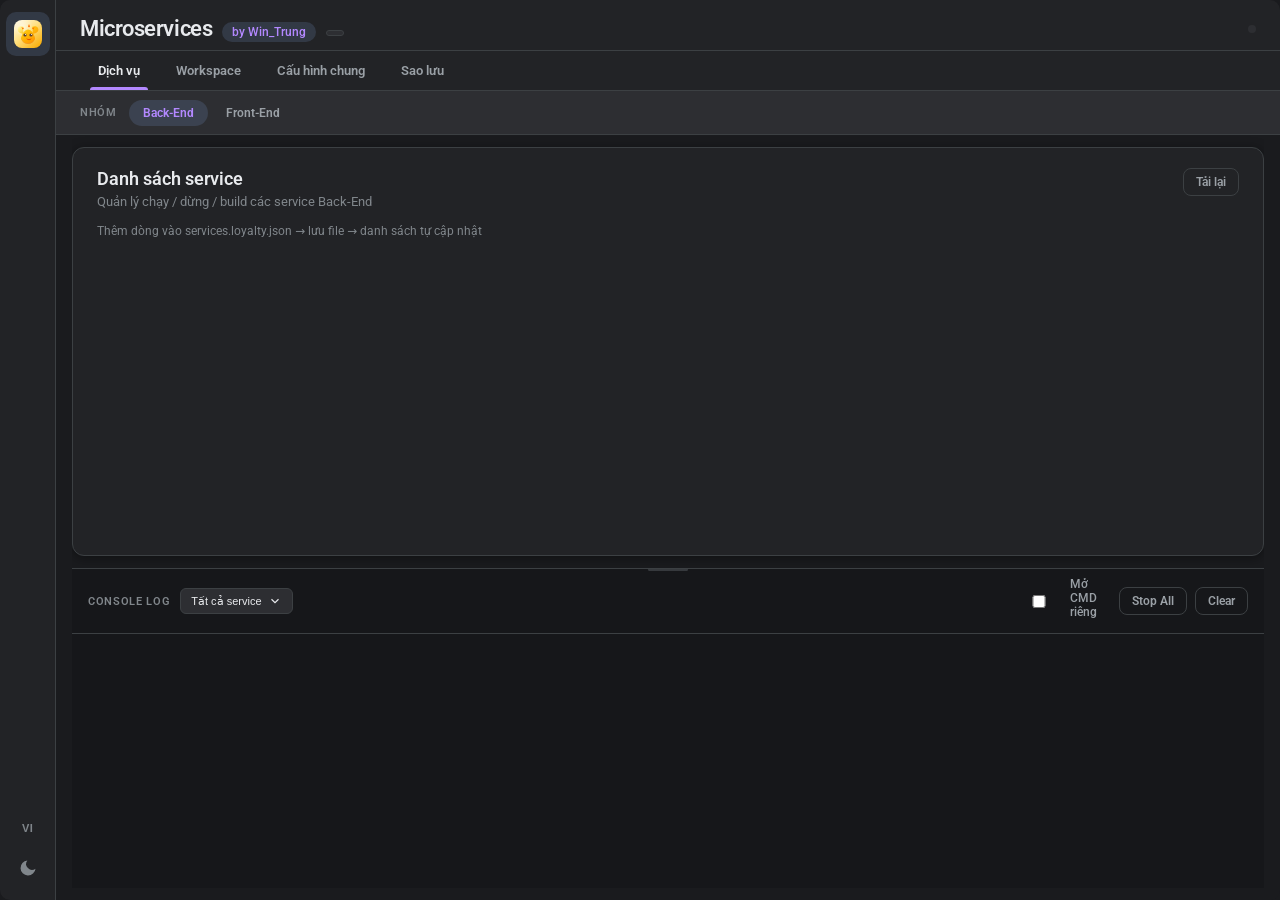
==== DLLRunTool/wwwroot/index.html @ 6634dbf7 "Apply config to source appsettings.json and env.js directly. Stop splitting connection strings into " ====
<!DOCTYPE html>
<html lang="vi">
<head>
  <meta charset="UTF-8" />
  <meta name="viewport" content="width=device-width, initial-scale=1.0" />
  <title>Win_Trung - Microservices Control Panel</title>
  <link rel="preconnect" href="https://fonts.googleapis.com" />
  <link rel="preconnect" href="https://fonts.gstatic.com" crossorigin />
  <link href="https://fonts.googleapis.com/css2?family=Google+Sans:wght@400;500;600&family=Roboto:wght@400;500&display=swap" rel="stylesheet" />
  <link rel="icon" href="assets/dragon-mark.svg" type="image/svg+xml" />
  <link rel="stylesheet" href="css/app.css" />
</head>
<body data-theme="dark">
  <div class="app-shell">
    <aside class="icon-rail">
      <div class="rail-icon rail-brand active" data-i18n-title="rail.services" title="Services">
        <img class="rail-logo" src="assets/dragon-mark.svg" alt="" width="32" height="32" />
      </div>
      <div class="rail-spacer"></div>
      <button class="rail-icon lang-toggle" id="langToggle" type="button" data-i18n-title="rail.lang" title="Ngôn ngữ">
        <span class="lang-label">VI</span>
      </button>
      <button class="rail-icon" id="themeToggle" type="button" data-i18n-title="rail.theme" title="Dark / Light">
        <svg class="icon-sun" viewBox="0 0 24 24" fill="none" stroke="currentColor" stroke-width="2"><circle cx="12" cy="12" r="5"/><path d="M12 1v2M12 21v2M4.22 4.22l1.42 1.42M18.36 18.36l1.42 1.42M1 12h2M21 12h2M4.22 19.78l1.42-1.42M18.36 5.64l1.42-1.42"/></svg>
        <svg class="icon-moon" viewBox="0 0 24 24" fill="currentColor"><path d="M21 12.79A9 9 0 1 1 11.21 3 7 7 0 0 0 21 12.79z"/></svg>
      </button>
    </aside>

    <div class="main-column">
      <header class="top-bar">
        <div class="brand-block">
          <div class="title-group">
            <h1 class="page-title">Microservices</h1>
            <span class="author-badge">by Win_Trung</span>
            <span class="version-badge" id="appVersionBadge" data-i18n-title="versionBadge" title="Phiên bản hiện tại"></span>
          </div>
          <div class="platform-switcher" id="platformSwitcher"></div>
        </div>
      </header>

      <nav class="view-tabs" data-i18n-aria="nav.main" aria-label="Điều hướng chính">
        <button class="view-tab active" data-view="dashboard" data-i18n="nav.dashboard">Dịch vụ</button>
        <button class="view-tab" data-view="workspace" data-i18n="nav.workspace">Workspace</button>
        <button class="view-tab" data-view="global" data-i18n="nav.global">Cấu hình chung</button>
        <button class="view-tab" data-view="backup" data-i18n="nav.backup">Sao lưu</button>
      </nav>

      <div class="context-bar" id="contextBar" data-i18n-aria="category.group" aria-label="Nhóm service">
        <span class="context-bar-label" data-i18n="category.group">Nhóm</span>
        <nav class="category-tabs" id="categoryTabs">
          <button class="category-tab active" data-category="BE" data-i18n="category.be">Back-End</button>
          <button class="category-tab" data-category="FE" data-i18n="category.fe">Front-End</button>
        </nav>
        <span class="context-bar-hint" id="contextBarHint"></span>
      </div>

      <div class="workspace">
        <div class="update-banner hidden" id="updateBanner">
          <div class="update-banner-icon" aria-hidden="true">⬆</div>
          <div class="update-banner-body">
            <strong id="updateBannerTitle" data-i18n="update.title">Có bản cập nhật mới</strong>
            <p id="updateBannerMessage"></p>
          </div>
          <div class="update-banner-actions">
            <button class="btn primary small" id="btnDownloadUpdate" data-i18n="update.now">Cập nhật ngay</button>
            <button class="btn ghost small" id="btnCheckUpdate" data-i18n="update.check">Kiểm tra lại</button>
            <button class="btn ghost small" id="btnDismissUpdate" data-i18n="update.later">Để sau</button>
          </div>
        </div>

        <div class="workspace-banner hidden" id="workspaceBanner">
          <span id="workspaceBannerText"></span>
          <button class="btn ghost small" id="btnOpenWorkspace" data-i18n="workspace.openPaths">Cấu hình đường dẫn</button>
        </div>

        <section class="view-panel" id="dashboardView">
          <div class="panel-card dashboard-panel">
            <div class="panel-card-header">
              <div>
                <h2 data-i18n="dashboard.title">Danh sách service</h2>
                <p class="panel-card-desc" id="dashboardDesc">Quản lý chạy / dừng / build các service Back-End</p>
              </div>
              <button class="btn ghost small" id="btnReloadServices" data-i18n="dashboard.reload" data-i18n-title="dashboard.reloadTitle" title="Tải lại">
                <svg viewBox="0 0 24 24" width="14" height="14" fill="none" stroke="currentColor" stroke-width="2"><path d="M23 4v6h-6"/><path d="M1 20v-6h6"/><path d="M3.51 9a9 9 0 0 1 14.85-3.36L23 10M1 14l4.64 4.36A9 9 0 0 0 20.49 15"/></svg>
                Tải lại
              </button>
            </div>
            <p class="section-desc dashboard-hint" data-i18n="dashboard.hint">Thêm dòng vào services.loyalty.json → lưu file → danh sách tự cập nhật</p>
            <div class="dashboard-list" id="dashboardList"></div>
          </div>
        </section>

        <section class="view-panel hidden" id="workspaceView">
          <div class="panel-card workspace-panel">
            <div class="panel-card-header">
              <div>
                <h2 data-i18n="workspace.title">Workspace Paths</h2>
                <p class="panel-card-desc" data-i18n="workspace.desc">Cấu hình thư mục gốc trên máy — mỗi máy chỉ cần làm 1 lần</p>
              </div>
            </div>
            <p class="paths-file-hint" id="workspacePathsFile"></p>
            <div class="workspace-path-list" id="workspacePathList"></div>
            <div class="workspace-missing hidden" id="workspaceMissing">
              <h3 data-i18n="workspace.missingTitle">Service không tìm thấy thư mục</h3>
              <ul id="workspaceMissingList"></ul>
            </div>
            <div class="action-bar panel-card-footer">
              <button class="btn primary" id="btnSaveWorkspace">
                <svg viewBox="0 0 24 24" fill="none" stroke="currentColor" stroke-width="2"><path d="M19 21H5a2 2 0 0 1-2-2V5a2 2 0 0 1 2-2h11l5 5v11a2 2 0 0 1-2 2z"/></svg>
                <span data-i18n="workspace.save">Lưu workspace paths</span>
              </button>
            </div>
          </div>
        </section>

        <section class="view-panel hidden" id="globalView">
          <div class="panel-card global-panel">
            <div class="panel-card-header">
              <div>
                <h2 data-i18n="global.title">Cấu hình chung</h2>
                <p class="panel-card-desc" id="globalSubtitle">Áp dụng cho tất cả service trong nhóm đang chọn</p>
              </div>
              <span class="scope-badge" id="globalScopeBadge">Back-End</span>
            </div>
            <div id="globalBeConfig">
              <div class="form-section">
                <h3 class="form-section-title" data-i18n="global.http">Kết nối HTTP</h3>
                <div class="form-grid form-grid-2">
                  <label><span data-i18n="label.scheme">Scheme</span><select id="globalScheme"><option value="https">https</option><option value="http">http</option></select></label>
                  <label><span data-i18n="label.host">Host</span><input type="text" id="globalHost" placeholder="localhost" /></label>
                </div>
              </div>
              <div class="form-section">
                <h3 class="form-section-title" data-i18n="global.database">Database</h3>
                <p class="section-desc" data-i18n="global.dbHint">Ghi connection string vào appsettings.json (mọi service BE)</p>
                <label class="full-width"><span data-i18n="global.connString">Connection string</span><textarea id="globalConnectionString" rows="4" placeholder="Server=...;Database=..."></textarea></label>
              </div>
            </div>
            <div id="globalFeConfig" class="hidden">
              <div class="form-section">
                <h3 class="form-section-title" data-i18n="global.envTitle">Biến môi trường env.js</h3>
                <p class="section-desc fe-bindings-hint hidden" id="globalFeBindingsHint"></p>
                <div class="env-editor">
                  <div class="env-table-header">
                    <span data-i18n="label.key">Key</span>
                    <span data-i18n="label.value">Value</span>
                    <span></span>
                  </div>
                  <div id="globalEnvContainer"></div>
                </div>
                <button class="btn ghost small" id="globalAddEnv" data-i18n="global.addEnv">+ Thêm biến</button>
              </div>
            </div>
            <div class="action-bar panel-card-footer">
              <button class="btn primary" id="btnSaveGlobal">
                <svg viewBox="0 0 24 24" fill="none" stroke="currentColor" stroke-width="2"><path d="M19 21H5a2 2 0 0 1-2-2V5a2 2 0 0 1 2-2h11l5 5v11a2 2 0 0 1-2 2z"/></svg>
                <span data-i18n="global.save">Lưu &amp; Áp dụng tất cả</span>
              </button>
            </div>
          </div>
        </section>

        <section class="view-panel hidden" id="backupView">
          <div class="panel-card backup-panel">
            <div class="panel-card-header">
              <div>
                <h2 data-i18n="backup.title">Sao lưu &amp; khôi phục</h2>
                <p class="panel-card-desc" data-i18n="backup.desc">Export/Import config vào source</p>
              </div>
            </div>
            <div class="backup-summary" id="backupSummary">
              <div class="summary-card"><span class="summary-label" data-i18n="backup.platform">Platform</span><span class="summary-value" id="backupPlatformName">—</span></div>
              <div class="summary-card"><span class="summary-label" data-i18n="backup.be">Back-End</span><span class="summary-value" id="backupBeCount">0</span></div>
              <div class="summary-card"><span class="summary-label" data-i18n="backup.fe">Front-End</span><span class="summary-value" id="backupFeCount">0</span></div>
              <div class="summary-card"><span class="summary-label" data-i18n="backup.files">File config</span><span class="summary-value" id="backupConfigCount">0</span></div>
            </div>
            <div class="backup-section local-defaults-section">
              <h3 data-i18n="backup.localTitle">Local mặc định</h3>
              <p class="section-desc" data-i18n="backup.localDesc">Quét snapshot từ source</p>
              <div class="local-defaults-meta">
                <span id="localDefaultsStatus">Chưa quét</span>
                <span class="meta-sep">·</span>
                <span id="localDefaultsFiles">0 files</span>
              </div>
              <div class="action-bar">
                <button class="btn secondary" id="btnScanLocal"><span data-i18n="backup.scan">Quét từ Source</span></button>
                <button class="btn success" id="btnApplyLocal"><span data-i18n="backup.applyLocal">Apply Local</span></button>
              </div>
            </div>
            <div class="backup-section">
              <h3 data-i18n="backup.exportTitle">Export / Import</h3>
              <p class="section-desc" data-i18n="backup.exportDesc">Backup toàn bộ config</p>
              <div class="action-bar backup-actions">
                <button class="btn primary" id="btnExportConfig"><span data-i18n="backup.export">Export Backup</span></button>
                <button class="btn secondary" id="btnImportConfig"><span data-i18n="backup.import">Chọn file Import...</span></button>
              </div>
            </div>
            <div class="import-preview hidden" id="importPreview">
              <h3 data-i18n="backup.previewTitle">Xem trước Import</h3>
              <p class="preview-meta" id="importPreviewMeta"></p>
              <ul class="preview-service-list" id="importPreviewList"></ul>
              <div class="action-bar">
                <button class="btn success" id="btnApplyImport"><span data-i18n="backup.applyImport">Apply vào Source</span></button>
                <button class="btn ghost" id="btnCancelImport" data-i18n="backup.cancel">Hủy</button>
              </div>
            </div>
            <div class="backup-section backup-recent">
              <h3 data-i18n="backup.recentTitle">Backup gần đây</h3>
              <p class="backup-folder" id="backupFolderPath"></p>
              <div class="recent-list" id="recentBackupList">
                <div class="empty-dashboard" data-i18n="backup.empty">Chưa có backup nào.</div>
              </div>
            </div>
          </div>
        </section>

        <section class="console-section" id="consoleSection">
          <div class="console-resize-handle" id="consoleResizeHandle" data-i18n-title="console.resize" title="Resize"></div>
          <div class="console-header">
            <div class="console-header-left">
              <span data-i18n="console.title">Console Log</span>
              <div class="log-filter" id="logFilter">
                <button type="button" class="log-filter-btn" id="logFilterBtn" data-i18n-title="console.filterTitle" title="Filter">
                  <span id="logFilterLabel" data-i18n="console.allServices">Tất cả service</span>
                  <svg viewBox="0 0 24 24" width="14" height="14" fill="none" stroke="currentColor" stroke-width="2"><polyline points="6 9 12 15 18 9"/></svg>
                </button>
                <div class="log-filter-menu hidden" id="logFilterMenu"></div>
              </div>
            </div>
            <div class="console-header-actions">
              <label class="console-mode-toggle" data-i18n-title="console.cmdTitle" title="CMD">
                <input type="checkbox" id="chkShowConsole" />
                <span data-i18n="console.cmdToggle">Mở CMD riêng</span>
              </label>
              <button class="btn ghost small" id="btnStopAll" data-i18n="console.stopAll" data-i18n-title="console.stopAllTitle" title="Stop All">Stop All</button>
              <button class="btn ghost small" id="btnClearLog" data-i18n="console.clear">Clear</button>
            </div>
          </div>
          <p class="console-mode-hint hidden" id="consoleModeHint"></p>
          <div class="console-output" id="consoleOutput"></div>
        </section>
      </div>
    </div>
  </div>

  <div class="modal-overlay hidden" id="settingsModal">
    <div class="modal-card">
      <div class="modal-header">
        <h2 id="modalTitle" data-i18n="modal.title">Cấu hình service</h2>
        <button class="modal-close" id="modalClose">×</button>
      </div>
      <div class="modal-body">
        <div class="modal-meta">
          <div class="modal-meta-row"><span class="modal-meta-label" data-i18n="modal.type">Loại</span><span class="modal-meta-value" id="modalTypeBadge">BE</span></div>
          <div class="modal-meta-row"><span class="modal-meta-label" data-i18n="modal.config">Config</span><span class="modal-meta-value modal-path" id="modalConfigPath">—</span></div>
          <div class="modal-meta-row"><span class="modal-meta-label" data-i18n="modal.project">Project</span><span class="modal-meta-value modal-path" id="modalProjectPath">—</span></div>
        </div>
        <div id="modalBeConfig">
          <div class="form-section">
            <h3 class="form-section-title" data-i18n="modal.url">URL service</h3>
            <div class="form-grid form-grid-3">
              <label><span data-i18n="label.scheme">Scheme</span><select id="modalScheme"><option value="https">https</option><option value="http">http</option></select></label>
              <label><span data-i18n="label.host">Host</span><input type="text" id="modalHost" placeholder="localhost" /></label>
              <label><span data-i18n="label.port">Port</span><input type="text" id="modalPort" placeholder="44325" /></label>
            </div>
          </div>
          <div class="form-section">
            <h3 class="form-section-title" data-i18n="global.database">Database</h3>
            <label class="full-width"><span data-i18n="global.connString">Connection string</span><textarea id="modalConnectionString" rows="3" placeholder="Server=..."></textarea></label>
          </div>
        </div>
        <div id="modalFeConfig" class="hidden">
          <div class="form-section">
            <h3 class="form-section-title" data-i18n="modal.env">Biến env.js</h3>
            <p class="section-desc fe-bindings-hint hidden" id="modalFeBindingsHint"></p>
            <div class="env-editor">
              <div class="env-table-header">
                <span data-i18n="label.key">Key</span>
                <span data-i18n="label.value">Value</span>
                <span></span>
              </div>
              <div id="modalEnvContainer"></div>
            </div>
            <button class="btn ghost small" id="modalAddEnv" data-i18n="global.addEnv">+ Thêm biến</button>
          </div>
        </div>
      </div>
      <div class="modal-footer">
        <button class="btn primary" id="modalSave" data-i18n="modal.save">Lưu cấu hình</button>
      </div>
    </div>
  </div>

  <div class="app-dialog-overlay hidden" id="appDialog" role="dialog" aria-modal="true" aria-labelledby="appDialogTitle">
    <div class="app-dialog">
      <div class="app-dialog-header">
        <img class="app-dialog-mark" src="assets/dragon-mark.svg" alt="" width="40" height="40" />
        <h3 id="appDialogTitle"></h3>
      </div>
      <p class="app-dialog-message" id="appDialogMessage"></p>
      <div class="app-dialog-actions" id="appDialogActions"></div>
    </div>
  </div>

  <script src="js/i18n.js"></script>
  <script src="js/bridge.js"></script>
  <script src="js/app.js"></script>
</body>
</html>
---- DLLRunTool/wwwroot/css/app.css ----
:root,
[data-theme="light"] {
  --bg-app: #f0f2f5;
  --bg-surface: #ffffff;
  --bg-elevated: #f1f3f4;
  --bg-row: #ffffff;
  --bg-console: #f8f9fa;
  --border: #dadce0;
  --text-primary: #202124;
  --text-secondary: #5f6368;
  --text-muted: #80868b;
  --accent: #1a73e8;
  --accent-soft: rgba(26, 115, 232, 0.12);
  --purple: #7c4dff;
  --success: #1e8e3e;
  --success-soft: rgba(30, 142, 62, 0.18);
  --danger: #d93025;
  --danger-soft: rgba(217, 48, 37, 0.15);
  --warning: #f9ab00;
  --shadow: 0 1px 3px rgba(60, 64, 67, 0.12);
  --radius: 12px;
  --radius-sm: 8px;
  --radius-window: 10px;
  --scrollbar-size: 8px;
  --scrollbar-thumb: rgba(95, 99, 104, 0.45);
  --scrollbar-thumb-hover: rgba(95, 99, 104, 0.7);
  --scrollbar-track: transparent;
  --font: "Google Sans", "Roboto", system-ui, sans-serif;
  --transition: 0.22s cubic-bezier(0.4, 0, 0.2, 1);
  --rail-width: 56px;
}

[data-theme="dark"] {
  --bg-app: #1a1b1e;
  --bg-surface: #222326;
  --bg-elevated: #2d2e32;
  --bg-row: #2a2b2f;
  --bg-console: #16171a;
  --border: #3c4043;
  --text-primary: #e8eaed;
  --text-secondary: #9aa0a6;
  --text-muted: #80868b;
  --accent: #8ab4f8;
  --accent-soft: rgba(138, 180, 248, 0.15);
  --purple: #b388ff;
  --success: #34a853;
  --success-soft: rgba(52, 168, 83, 0.2);
  --danger: #ea4335;
  --danger-soft: rgba(234, 67, 53, 0.2);
  --warning: #fdd663;
  --shadow: 0 2px 12px rgba(0, 0, 0, 0.4);
  --scrollbar-thumb: rgba(154, 160, 166, 0.35);
  --scrollbar-thumb-hover: rgba(154, 160, 166, 0.55);
  --scrollbar-track: transparent;
}

* { box-sizing: border-box; margin: 0; padding: 0; }

* {
  scrollbar-width: thin;
  scrollbar-color: var(--scrollbar-thumb) var(--scrollbar-track);
}

*::-webkit-scrollbar {
  width: var(--scrollbar-size);
  height: var(--scrollbar-size);
}

*::-webkit-scrollbar-track {
  background: var(--scrollbar-track);
}

*::-webkit-scrollbar-thumb {
  background-color: var(--scrollbar-thumb);
  border-radius: 999px;
  border: 2px solid transparent;
  background-clip: padding-box;
}

*::-webkit-scrollbar-thumb:hover {
  background-color: var(--scrollbar-thumb-hover);
}

*::-webkit-scrollbar-corner {
  background: transparent;
}

html, body { height: 100%; overflow: hidden; }
body {
  font-family: var(--font);
  background: var(--bg-app);
  color: var(--text-primary);
  -webkit-font-smoothing: antialiased;
}

.app-shell {
  display: flex;
  height: 100vh;
  border-radius: var(--radius-window);
  overflow: hidden;
  background: var(--bg-app);
}

.icon-rail {
  width: var(--rail-width);
  background: var(--bg-surface);
  border-right: 1px solid var(--border);
  display: flex;
  flex-direction: column;
  align-items: center;
  padding: 12px 0;
  flex-shrink: 0;
}

.rail-icon {
  width: 40px;
  height: 40px;
  border-radius: 10px;
  display: grid;
  place-items: center;
  color: var(--text-muted);
  border: none;
  background: transparent;
  cursor: pointer;
  transition: all var(--transition);
}

.rail-icon svg { width: 20px; height: 20px; }
.rail-brand {
  width: 44px;
  height: 44px;
  padding: 6px;
}
.rail-logo {
  width: 100%;
  height: 100%;
  display: block;
  border-radius: 10px;
}
.rail-icon.active { background: var(--accent-soft); color: var(--purple); }
.rail-icon:hover { background: var(--bg-elevated); color: var(--text-primary); }
.rail-spacer { flex: 1; }

.rail-icon.lang-toggle {
  font-size: 11px;
  font-weight: 700;
  letter-spacing: 0.02em;
}

.rail-icon.lang-toggle .lang-label {
  line-height: 1;
}

.rail-icon.lang-toggle.lang-en {
  color: var(--accent);
  background: var(--accent-soft);
}

.rail-icon.lang-toggle:hover {
  color: var(--text-primary);
}

[data-theme="dark"] .icon-sun { display: none; }
[data-theme="light"] .icon-moon { display: none; }

.main-column {
  flex: 1;
  display: flex;
  flex-direction: column;
  min-width: 0;
}

.top-bar {
  padding: 16px 24px 8px;
  background: var(--bg-surface);
  border-bottom: 1px solid var(--border);
}

.brand-block {
  display: flex;
  align-items: center;
  justify-content: space-between;
  gap: 16px;
  flex-wrap: wrap;
  width: 100%;
}

.title-group {
  display: flex;
  align-items: baseline;
  gap: 10px;
  flex-wrap: wrap;
}

.author-badge {
  font-size: 12px;
  font-weight: 500;
  color: var(--purple);
  background: var(--accent-soft);
  padding: 3px 10px;
  border-radius: 999px;
}

.version-badge {
  font-size: 11px;
  font-weight: 500;
  color: var(--text-muted);
  background: var(--bg-elevated);
  border: 1px solid var(--border);
  padding: 2px 8px;
  border-radius: 999px;
}

.update-banner {
  display: flex;
  align-items: center;
  gap: 14px;
  margin: 12px 0 0;
  padding: 12px 16px;
  border-radius: var(--radius);
  border: 1px solid rgba(245, 158, 11, 0.45);
  background: linear-gradient(90deg, rgba(245, 158, 11, 0.16), rgba(245, 158, 11, 0.05));
  box-shadow: var(--shadow);
}

.update-banner.hidden { display: none; }

.update-banner-icon {
  font-size: 20px;
  line-height: 1;
  color: #f59e0b;
}

.update-banner-body {
  flex: 1;
  min-width: 0;
}

.update-banner-body strong {
  display: block;
  font-size: 14px;
  margin-bottom: 4px;
}

.update-banner-body p {
  margin: 0;
  font-size: 12px;
  color: var(--text-secondary);
  line-height: 1.45;
}

.update-banner-actions {
  display: flex;
  flex-wrap: wrap;
  gap: 8px;
  flex-shrink: 0;
}

.page-title {
  font-size: 22px;
  font-weight: 600;
  letter-spacing: -0.02em;
}

.platform-switcher {
  display: flex;
  gap: 4px;
  background: var(--bg-elevated);
  padding: 4px;
  border-radius: 999px;
}

.platform-btn {
  border: none;
  background: transparent;
  color: var(--text-secondary);
  padding: 8px 20px;
  border-radius: 999px;
  font-family: inherit;
  font-size: 13px;
  font-weight: 500;
  cursor: pointer;
  transition: all var(--transition);
}

.platform-btn.active {
  background: var(--bg-surface);
  color: var(--text-primary);
  box-shadow: var(--shadow);
}

.category-tabs, .view-tabs {
  display: flex;
  gap: 0;
  padding: 0 24px;
  background: var(--bg-surface);
  border-bottom: 1px solid var(--border);
}

.context-bar {
  display: flex;
  align-items: center;
  gap: 12px;
  padding: 8px 24px;
  background: var(--bg-elevated);
  border-bottom: 1px solid var(--border);
  min-height: 44px;
}

.context-bar.hidden { display: none; }

.context-bar-label {
  font-size: 11px;
  font-weight: 600;
  text-transform: uppercase;
  letter-spacing: 0.06em;
  color: var(--text-muted);
  flex-shrink: 0;
}

.context-bar-hint {
  font-size: 12px;
  color: var(--text-muted);
  margin-left: auto;
  white-space: nowrap;
  overflow: hidden;
  text-overflow: ellipsis;
}

.context-bar .category-tabs {
  padding: 0;
  background: transparent;
  border-bottom: none;
  gap: 4px;
}

.context-bar .category-tab {
  font-size: 12px;
  padding: 6px 14px;
  border-radius: 999px;
  text-transform: none;
  letter-spacing: 0;
}

.context-bar .category-tab::after { display: none; }

.context-bar .category-tab.active {
  background: var(--accent-soft);
  color: var(--purple);
}

.category-tab, .view-tab {
  border: none;
  background: none;
  color: var(--text-secondary);
  font-family: inherit;
  font-size: 12px;
  font-weight: 600;
  letter-spacing: 0.05em;
  text-transform: uppercase;
  padding: 12px 18px;
  cursor: pointer;
  position: relative;
  transition: color var(--transition);
}

.view-tab {
  font-size: 13px;
  letter-spacing: 0;
  text-transform: none;
}

.category-tab::after, .view-tab::after {
  content: "";
  position: absolute;
  left: 10px;
  right: 10px;
  bottom: 0;
  height: 3px;
  border-radius: 3px 3px 0 0;
  background: var(--purple);
  transform: scaleX(0);
  transition: transform var(--transition);
}

.category-tab.active, .view-tab.active { color: var(--text-primary); }
.category-tab.active::after, .view-tab.active::after { transform: scaleX(1); }

.workspace {
  flex: 1;
  display: flex;
  flex-direction: column;
  min-height: 0;
  background: var(--bg-app);
  padding: 0 16px 12px;
}

.view-panel {
  flex: 1;
  display: flex;
  flex-direction: column;
  min-height: 0;
  width: 100%;
  overflow: hidden;
  padding: 12px 0;
  animation: fadeIn 0.25s ease;
}

.panel-card {
  background: var(--bg-surface);
  border: 1px solid var(--border);
  border-radius: var(--radius);
  padding: 20px 24px;
  box-shadow: var(--shadow);
  width: 100%;
  flex: 1;
  min-height: 0;
  display: flex;
  flex-direction: column;
  overflow: hidden;
}

.dashboard-panel .dashboard-list,
.workspace-panel .workspace-path-list,
.global-panel > #globalBeConfig,
.global-panel > #globalFeConfig {
  flex: 1;
  min-height: 0;
  overflow-y: auto;
}

.panel-card-header,
.dashboard-hint,
.paths-file-hint,
.workspace-missing,
.update-banner,
.workspace-banner,
.backup-summary {
  flex-shrink: 0;
}

.panel-card-footer {
  margin-top: auto;
  padding-top: 16px;
  border-top: 1px solid var(--border);
  flex-shrink: 0;
}

.panel-card-header {
  display: flex;
  align-items: flex-start;
  justify-content: space-between;
  gap: 16px;
  margin-bottom: 12px;
}

.panel-card-header h2 {
  font-size: 18px;
  font-weight: 600;
  margin-bottom: 4px;
}

.panel-card-desc {
  font-size: 13px;
  color: var(--text-muted);
  line-height: 1.45;
}

.scope-badge {
  flex-shrink: 0;
  font-size: 11px;
  font-weight: 600;
  text-transform: uppercase;
  letter-spacing: 0.05em;
  padding: 5px 12px;
  border-radius: 999px;
  background: var(--accent-soft);
  color: var(--accent);
}

.scope-badge.fe {
  background: rgba(179, 136, 255, 0.18);
  color: var(--purple);
}

.dashboard-hint {
  margin-bottom: 14px;
}

.form-section {
  margin-bottom: 20px;
}

.form-section-title {
  font-size: 13px;
  font-weight: 600;
  color: var(--text-secondary);
  margin-bottom: 10px;
}

.form-grid-2 {
  grid-template-columns: repeat(2, 1fr);
}

.form-grid-3 {
  grid-template-columns: repeat(3, 1fr);
}

.env-editor {
  border: 1px solid var(--border);
  border-radius: var(--radius-sm);
  overflow: hidden;
  margin-bottom: 10px;
  background: var(--bg-elevated);
}

.env-table-header,
.env-editor .env-row {
  display: grid;
  grid-template-columns: minmax(120px, 1fr) minmax(200px, 2fr) 40px;
  gap: 8px;
  align-items: end;
  padding: 8px 10px;
}

.env-table-header {
  background: var(--bg-row);
  border-bottom: 1px solid var(--border);
  font-size: 11px;
  font-weight: 600;
  text-transform: uppercase;
  letter-spacing: 0.05em;
  color: var(--text-muted);
  align-items: center;
}

.env-editor .env-row {
  margin-bottom: 0;
  border-bottom: 1px solid var(--border);
}

.env-editor .env-row:last-child {
  border-bottom: none;
}

.modal-meta {
  display: flex;
  flex-direction: column;
  gap: 8px;
  margin-bottom: 18px;
  padding: 12px 14px;
  border-radius: var(--radius-sm);
  background: var(--bg-elevated);
  border: 1px solid var(--border);
}

.modal-meta-row {
  display: grid;
  grid-template-columns: 72px 1fr;
  gap: 10px;
  align-items: start;
  font-size: 12px;
}

.modal-meta-label {
  color: var(--text-muted);
  font-weight: 600;
}

.modal-meta-value {
  color: var(--text-primary);
  word-break: break-all;
}

.modal-meta-value.modal-path {
  font-family: "Consolas", monospace;
  font-size: 11px;
}

#modalTypeBadge {
  display: inline-block;
  width: fit-content;
  padding: 2px 8px;
  border-radius: 999px;
  background: var(--accent-soft);
  color: var(--accent);
  font-weight: 600;
  font-size: 11px;
}

#modalTypeBadge.fe {
  background: rgba(179, 136, 255, 0.18);
  color: var(--purple);
}

@keyframes fadeIn {
  from { opacity: 0; }
  to { opacity: 1; }
}

.dashboard-toolbar {
  display: flex;
  align-items: center;
  gap: 12px;
  padding: 0 4px 10px;
  flex-wrap: wrap;
}
.dashboard-toolbar-hint {
  font-size: 12px;
  color: var(--text-muted);
}
.dashboard-toolbar-hint code {
  font-size: 11px;
  padding: 1px 5px;
  border-radius: 4px;
  background: var(--surface-2);
}

.dashboard-list {
  display: flex;
  flex-direction: column;
  gap: 10px;
}

.service-row {
  display: flex;
  align-items: center;
  gap: 14px;
  padding: 14px 18px;
  background: var(--bg-row);
  border: 1px solid var(--border);
  border-radius: var(--radius);
  box-shadow: var(--shadow);
  transition: transform var(--transition), border-color var(--transition);
}

.service-row:hover {
  border-color: rgba(179, 136, 255, 0.35);
  transform: translateY(-1px);
}

.status-led {
  width: 12px;
  height: 12px;
  border-radius: 50%;
  flex-shrink: 0;
  background: var(--danger);
  box-shadow: 0 0 6px var(--danger);
}

.status-led.running {
  background: var(--success);
  box-shadow: 0 0 10px var(--success), 0 0 0 3px var(--success-soft);
  animation: pulse 2s ease-in-out infinite;
}

.status-led.starting {
  background: #f59e0b;
  box-shadow: 0 0 10px rgba(245, 158, 11, 0.65), 0 0 0 3px rgba(245, 158, 11, 0.2);
  animation: pulse 1.2s ease-in-out infinite;
}

@keyframes pulse {
  0%, 100% { opacity: 1; }
  50% { opacity: 0.75; }
}

.service-row-info { flex: 1; min-width: 0; }

.service-row-name {
  font-size: 15px;
  font-weight: 600;
  white-space: nowrap;
  overflow: hidden;
  text-overflow: ellipsis;
}

.service-row-sub {
  font-size: 12px;
  color: var(--text-muted);
  margin-top: 2px;
  white-space: nowrap;
  overflow: hidden;
  text-overflow: ellipsis;
}

.build-progress {
  display: flex;
  align-items: center;
  gap: 10px;
  margin-top: 8px;
}

.build-progress-track {
  flex: 1;
  height: 6px;
  background: var(--bg-elevated);
  border-radius: 999px;
  overflow: hidden;
  border: 1px solid var(--border);
}

.build-progress-fill {
  height: 100%;
  width: 0%;
  background: linear-gradient(90deg, var(--purple), #7c4dff);
  border-radius: 999px;
  transition: width 0.25s ease;
}

.build-progress-text {
  font-size: 11px;
  color: var(--text-secondary);
  min-width: 120px;
  white-space: nowrap;
  overflow: hidden;
  text-overflow: ellipsis;
}

.build-progress.run-mode .build-progress-fill.indeterminate {
  animation: run-indeterminate 1.1s ease-in-out infinite;
}

@keyframes run-indeterminate {
  0% { transform: translateX(-120%); }
  100% { transform: translateX(320%); }
}

.service-row-actions {
  display: grid;
  grid-template-columns: 78px 90px 92px 60px 38px 38px;
  gap: 8px;
  align-items: center;
  flex-shrink: 0;
}

.service-row-actions .row-btn,
.service-row-actions .row-btn-spacer {
  width: 100%;
  box-sizing: border-box;
  justify-content: center;
}

.service-row-actions .row-btn.success,
.service-row-actions .row-btn.danger {
  min-width: 0;
}

.row-btn-spacer {
  visibility: hidden;
  pointer-events: none;
  user-select: none;
  cursor: default;
}

.row-btn {
  display: inline-flex;
  align-items: center;
  gap: 6px;
  padding: 8px 14px;
  border: none;
  border-radius: var(--radius-sm);
  font-family: inherit;
  font-size: 12px;
  font-weight: 700;
  letter-spacing: 0.04em;
  text-transform: uppercase;
  cursor: pointer;
  transition: all var(--transition);
}

.row-btn svg { width: 14px; height: 14px; }
.row-btn:hover { filter: brightness(1.08); transform: scale(1.02); }
.row-btn:active { transform: scale(0.98); }

.row-btn:disabled,
.row-btn.is-busy:disabled {
  opacity: 0.55;
  cursor: not-allowed;
  transform: none;
  filter: none;
}

.row-btn svg.spin {
  animation: btn-spin 0.9s linear infinite;
}

@keyframes btn-spin {
  from { transform: rotate(0deg); }
  to { transform: rotate(360deg); }
}

.row-btn.secondary {
  background: var(--bg-elevated);
  color: var(--text-secondary);
  border: 1px solid var(--border);
}

.row-btn.success {
  background: var(--success);
  color: #fff;
  min-width: 90px;
  justify-content: center;
}

.row-btn.danger {
  background: var(--danger);
  color: #fff;
  min-width: 90px;
  justify-content: center;
}

.row-btn.icon-only {
  padding: 8px;
  background: transparent;
  color: var(--text-muted);
  border: 1px solid var(--border);
}

.row-btn.icon-only:hover { color: var(--text-primary); background: var(--bg-elevated); }

.row-btn.lock-btn.locked {
  color: #f59e0b;
  border-color: rgba(245, 158, 11, 0.45);
  background: rgba(245, 158, 11, 0.12);
}

.row-btn.lock-btn.locked:hover {
  color: #fbbf24;
  background: rgba(245, 158, 11, 0.2);
}

.service-row:has(.lock-btn.locked) {
  box-shadow: inset 3px 0 0 #f59e0b;
}

.empty-dashboard {
  text-align: center;
  padding: 60px 20px;
  color: var(--text-muted);
}

.global-header h2 { font-size: 18px; font-weight: 600; margin-bottom: 6px; }
.global-header p { font-size: 13px; color: var(--text-muted); margin-bottom: 20px; }

.form-grid {
  display: grid;
  grid-template-columns: repeat(3, 1fr);
  gap: 14px;
  margin-bottom: 16px;
}

.form-grid .full-width { grid-column: 1 / -1; }

label span {
  display: block;
  font-size: 12px;
  color: var(--text-secondary);
  margin-bottom: 6px;
  font-weight: 500;
}

input, select, textarea {
  width: 100%;
  padding: 10px 12px;
  border: 1px solid var(--border);
  border-radius: var(--radius-sm);
  background: var(--bg-elevated);
  color: var(--text-primary);
  font-family: inherit;
  font-size: 13px;
  transition: border-color var(--transition), box-shadow var(--transition);
}

input:focus, select:focus, textarea:focus {
  outline: none;
  border-color: var(--accent);
  box-shadow: 0 0 0 3px var(--accent-soft);
}

textarea {
  resize: vertical;
  font-family: "Consolas", monospace;
  font-size: 12px;
}

.env-row {
  display: grid;
  grid-template-columns: minmax(120px, 1fr) minmax(200px, 2fr) 40px;
  gap: 8px;
  align-items: end;
}

.env-editor .env-row {
  padding: 8px 10px;
  margin-bottom: 0;
}

.remove-env {
  width: 36px;
  height: 36px;
  border: none;
  border-radius: var(--radius-sm);
  background: var(--danger-soft);
  color: var(--danger);
  cursor: pointer;
  font-size: 18px;
}

.action-bar { display: flex; gap: 10px; flex-wrap: wrap; margin-top: 8px; }

.btn {
  display: inline-flex;
  align-items: center;
  gap: 8px;
  padding: 10px 18px;
  border: none;
  border-radius: var(--radius-sm);
  font-family: inherit;
  font-size: 13px;
  font-weight: 600;
  cursor: pointer;
  transition: all var(--transition);
}

.btn svg { width: 16px; height: 16px; }
.btn.primary { background: var(--accent); color: #fff; }
[data-theme="dark"] .btn.primary { color: #202124; }
.btn.ghost { background: transparent; color: var(--text-secondary); border: 1px solid var(--border); }
.btn.small { padding: 6px 12px; font-size: 12px; }

.console-section {
  --console-height: 320px;
  height: var(--console-height);
  min-height: 140px;
  max-height: 75vh;
  flex-shrink: 0;
  border-top: 1px solid var(--border);
  background: var(--bg-console);
  display: flex;
  flex-direction: column;
  position: relative;
}

.console-section.is-resizing {
  user-select: none;
  cursor: row-resize;
}

.console-resize-handle {
  position: absolute;
  top: 0;
  left: 0;
  right: 0;
  height: 6px;
  cursor: row-resize;
  z-index: 30;
  transform: translateY(-3px);
}

.console-resize-handle::after {
  content: "";
  position: absolute;
  left: 50%;
  top: 50%;
  width: 40px;
  height: 3px;
  margin-left: -20px;
  margin-top: -1.5px;
  border-radius: 2px;
  background: var(--border);
  opacity: 0.85;
  transition: background var(--transition), opacity var(--transition);
}

.console-resize-handle:hover::after,
.console-section.is-resizing .console-resize-handle::after {
  background: var(--accent);
  opacity: 1;
}

.console-mode-hint {
  margin: 0;
  padding: 6px 16px 0;
  font-size: 11px;
  line-height: 1.4;
  color: var(--warning);
  flex-shrink: 0;
}

.console-header {
  display: flex;
  align-items: center;
  justify-content: space-between;
  gap: 12px;
  padding: 8px 16px;
  font-size: 11px;
  font-weight: 600;
  text-transform: uppercase;
  letter-spacing: 0.06em;
  color: var(--text-muted);
  border-bottom: 1px solid var(--border);
  overflow: visible;
  position: relative;
  z-index: 20;
  flex-shrink: 0;
}

.console-header-left {
  display: flex;
  align-items: center;
  gap: 10px;
  min-width: 0;
}

.console-header-actions {
  display: flex;
  align-items: center;
  gap: 8px;
  flex-shrink: 0;
}

.log-filter {
  position: relative;
}

.log-filter-btn {
  display: inline-flex;
  align-items: center;
  gap: 6px;
  font-size: 11px;
  font-weight: 500;
  padding: 5px 10px;
  border-radius: 6px;
  border: 1px solid var(--border);
  background: var(--bg-elevated);
  color: var(--text-primary);
  cursor: pointer;
  text-transform: none;
  letter-spacing: 0;
  max-width: 200px;
  white-space: nowrap;
}

.log-filter-btn span {
  overflow: hidden;
  text-overflow: ellipsis;
}

.log-filter-btn:hover {
  background: var(--bg-row);
  border-color: var(--accent);
}

.log-filter-menu {
  position: absolute;
  left: 0;
  bottom: calc(100% + 6px);
  z-index: 50;
  min-width: 200px;
  max-width: 260px;
  max-height: 280px;
  overflow-y: auto;
  padding: 6px;
  border-radius: var(--radius-sm);
  border: 1px solid var(--border);
  background: var(--bg-surface);
  box-shadow: var(--shadow);
}

.log-filter-item {
  display: block;
  width: 100%;
  text-align: left;
  padding: 8px 10px;
  border: none;
  border-radius: 6px;
  background: transparent;
  color: var(--text-primary);
  font-size: 12px;
  font-weight: 500;
  cursor: pointer;
}

.log-filter-item:hover {
  background: var(--accent-soft);
  color: var(--text-primary);
}

.log-filter-item.active {
  background: var(--accent-soft);
  color: var(--accent);
}

.console-mode-toggle {
  display: flex;
  align-items: center;
  gap: 6px;
  font-size: 11px;
  font-weight: 500;
  text-transform: none;
  letter-spacing: 0;
  cursor: pointer;
  color: var(--text-secondary);
  user-select: none;
}

.console-mode-toggle input {
  accent-color: var(--accent);
}

.log-svc {
  color: var(--accent);
  font-weight: 600;
}

.console-output {
  flex: 1;
  overflow-y: auto;
  padding: 10px 16px;
  font-family: "Consolas", monospace;
  font-size: 12px;
  line-height: 1.6;
}

.log-line { padding: 2px 0; animation: logIn 0.15s ease; }
@keyframes logIn {
  from { opacity: 0; transform: translateX(-4px); }
  to { opacity: 1; transform: translateX(0); }
}

.log-line.info { color: var(--text-secondary); }
.log-line.success, .log-line.status-running { color: var(--success); }
.log-line.warning, .log-line.status-stopped { color: var(--warning); }
.log-line.error { color: var(--danger); }
.log-filter-empty {
  color: var(--text-muted);
  font-style: italic;
  padding: 8px 0;
  line-height: 1.45;
}
.log-time { color: var(--text-muted); margin-right: 8px; }

.modal-overlay {
  position: fixed;
  inset: 0;
  background: rgba(0, 0, 0, 0.55);
  display: grid;
  place-items: center;
  z-index: 1000;
  padding: 20px;
  animation: fadeIn 0.2s ease;
}

.modal-card {
  width: 100%;
  max-width: 620px;
  background: var(--bg-surface);
  border: 1px solid var(--border);
  border-radius: var(--radius);
  box-shadow: var(--shadow);
  animation: slideUp 0.25s ease;
}

@keyframes slideUp {
  from { opacity: 0; transform: translateY(12px); }
  to { opacity: 1; transform: translateY(0); }
}

.modal-header {
  display: flex;
  align-items: center;
  justify-content: space-between;
  padding: 18px 20px;
  border-bottom: 1px solid var(--border);
}

.modal-header h2 { font-size: 17px; font-weight: 600; }

.modal-close {
  width: 32px;
  height: 32px;
  border: none;
  border-radius: 50%;
  background: var(--bg-elevated);
  color: var(--text-secondary);
  font-size: 20px;
  cursor: pointer;
}

.modal-body { padding: 20px; }
.modal-footer {
  padding: 14px 20px;
  border-top: 1px solid var(--border);
  display: flex;
  justify-content: flex-end;
}

.panel-sub {
  font-size: 11px;
  color: var(--text-muted);
  word-break: break-all;
  margin-bottom: 16px;
}

.hidden { display: none !important; }

.panel-card.backup-panel {
  overflow-y: auto;
}

.workspace-banner {
  margin-top: 12px;
  display: flex;
  align-items: center;
  justify-content: space-between;
  gap: 12px;
  flex-wrap: wrap;
  margin-bottom: 12px;
  padding: 10px 14px;
  border-radius: var(--radius-sm);
  background: rgba(251, 188, 4, 0.12);
  border: 1px solid rgba(251, 188, 4, 0.35);
  color: var(--text-primary);
  font-size: 13px;
}

.paths-file-hint {
  font-size: 12px;
  color: var(--text-muted);
  margin-top: 6px;
  word-break: break-all;
}

.workspace-path-list {
  display: flex;
  flex-direction: column;
  gap: 14px;
  margin-bottom: 16px;
}

.workspace-path-row {
  background: var(--bg-elevated);
  border: 1px solid var(--border);
  border-radius: var(--radius-sm);
  padding: 12px 14px;
}

.workspace-path-info label {
  display: block;
  font-weight: 600;
  font-size: 14px;
  margin-bottom: 4px;
}

.workspace-path-hint {
  display: block;
  font-size: 12px;
  color: var(--text-muted);
}

.workspace-path-error {
  display: block;
  font-size: 12px;
  color: #f28b82;
  margin-top: 4px;
}

.workspace-path-input {
  display: flex;
  gap: 8px;
  margin-top: 10px;
}

.workspace-path-input input {
  flex: 1;
  min-width: 0;
}

.workspace-missing {
  margin-bottom: 16px;
  padding: 12px 14px;
  border-radius: var(--radius-sm);
  background: rgba(242, 139, 130, 0.08);
  border: 1px solid rgba(242, 139, 130, 0.3);
}

.workspace-missing h3 {
  font-size: 13px;
  margin-bottom: 8px;
  color: #f28b82;
}

.workspace-missing ul {
  margin: 0;
  padding-left: 18px;
  font-size: 12px;
  color: var(--text-secondary);
  max-height: 160px;
  overflow-y: auto;
}

.backup-section {
  background: var(--bg-elevated);
  border: 1px solid var(--border);
  border-radius: var(--radius-sm);
  padding: 16px;
  margin-bottom: 16px;
}
.backup-section:last-child { margin-bottom: 0; }
.backup-section h3 {
  font-size: 13px;
  font-weight: 600;
  text-transform: uppercase;
  letter-spacing: 0.05em;
  color: var(--text-secondary);
  margin-bottom: 8px;
}
.section-desc { font-size: 12px; color: var(--text-muted); margin-bottom: 10px; }
.local-defaults-meta { font-size: 12px; color: var(--text-secondary); margin-bottom: 12px; }
.meta-sep { margin: 0 6px; color: var(--text-muted); }
.import-preview {
  background: var(--bg-surface);
  border: 1px solid var(--purple);
  border-radius: var(--radius);
  padding: 16px;
  margin-bottom: 20px;
  animation: slideIn 0.25s ease;
}
.import-preview h3 { font-size: 14px; font-weight: 600; margin-bottom: 8px; }
.preview-meta { font-size: 12px; color: var(--text-muted); margin-bottom: 12px; }
.preview-service-list {
  list-style: none;
  max-height: 200px;
  overflow-y: auto;
  margin-bottom: 14px;
  font-size: 12px;
}
.preview-service-list li {
  padding: 6px 0;
  border-bottom: 1px solid var(--border);
  color: var(--text-secondary);
}
.preview-service-list li strong { color: var(--text-primary); }
.backup-summary {
  display: grid;
  grid-template-columns: repeat(4, 1fr);
  gap: 12px;
  margin-bottom: 16px;
}
.summary-card {
  background: var(--bg-elevated);
  border: 1px solid var(--border);
  border-radius: var(--radius-sm);
  padding: 14px;
  text-align: center;
}
.summary-label {
  display: block;
  font-size: 11px;
  text-transform: uppercase;
  letter-spacing: 0.06em;
  color: var(--text-muted);
  margin-bottom: 6px;
}
.summary-value {
  font-size: 20px;
  font-weight: 600;
  color: var(--text-primary);
}
.backup-actions { margin-bottom: 0; }
.backup-recent { margin-top: 0; }
.backup-recent h3 {
  font-size: 13px;
  font-weight: 600;
  text-transform: uppercase;
  letter-spacing: 0.05em;
  color: var(--text-secondary);
  margin-bottom: 8px;
}
.backup-folder {
  font-size: 11px;
  color: var(--text-muted);
  word-break: break-all;
  margin-bottom: 12px;
}
.recent-list { display: flex; flex-direction: column; gap: 8px; }
.recent-item {
  display: flex;
  align-items: center;
  justify-content: space-between;
  gap: 12px;
  padding: 12px 14px;
  background: var(--bg-elevated);
  border: 1px solid var(--border);
  border-radius: var(--radius-sm);
  transition: border-color var(--transition);
}
.recent-item:hover { border-color: var(--accent); }
.recent-item-info { flex: 1; min-width: 0; }
.recent-item-name {
  font-size: 13px;
  font-weight: 500;
  white-space: nowrap;
  overflow: hidden;
  text-overflow: ellipsis;
}
.recent-item-meta { font-size: 11px; color: var(--text-muted); margin-top: 2px; }

@media (max-width: 900px) {
  .backup-summary { grid-template-columns: repeat(2, 1fr); }
  .service-row { flex-wrap: wrap; }
  .service-row-actions { width: 100%; flex-wrap: wrap; }
  .form-grid,
  .form-grid-2,
  .form-grid-3 { grid-template-columns: 1fr; }
  .context-bar { flex-wrap: wrap; }
  .context-bar-hint { margin-left: 0; width: 100%; }
  .env-table-header,
  .env-row { grid-template-columns: 1fr; }
  .env-table-header { display: none; }
}

.service-row-protected {
  box-shadow: inset 3px 0 0 #f59e0b;
  opacity: 0.92;
}

.row-btn.is-locked,
.row-btn-spacer.is-locked {
  opacity: 0.45;
  cursor: not-allowed;
}

.app-dialog-overlay {
  position: fixed;
  inset: 0;
  z-index: 2000;
  display: grid;
  place-items: center;
  padding: 24px;
  background: rgba(10, 10, 12, 0.62);
  backdrop-filter: blur(4px);
  animation: fadeIn 0.18s ease;
}

.app-dialog {
  width: min(440px, 100%);
  background: var(--bg-surface);
  border: 1px solid var(--border);
  border-radius: var(--radius);
  box-shadow: var(--shadow);
  padding: 20px 22px 18px;
  animation: slideUp 0.22s ease;
}

.app-dialog-header {
  display: flex;
  align-items: center;
  gap: 12px;
  margin-bottom: 12px;
}

.app-dialog-mark {
  width: 40px;
  height: 40px;
  border-radius: 10px;
  flex-shrink: 0;
}

.app-dialog-header h3 {
  font-size: 17px;
  font-weight: 600;
  color: var(--text-primary);
}

.app-dialog-message {
  font-size: 13px;
  line-height: 1.55;
  color: var(--text-secondary);
  white-space: pre-line;
  margin-bottom: 18px;
}

.app-dialog-actions {
  display: flex;
  justify-content: flex-end;
  gap: 8px;
  flex-wrap: wrap;
}

.btn.danger {
  background: var(--danger);
  color: #fff;
}

[data-theme="dark"] .btn.danger {
  color: #fff;
}
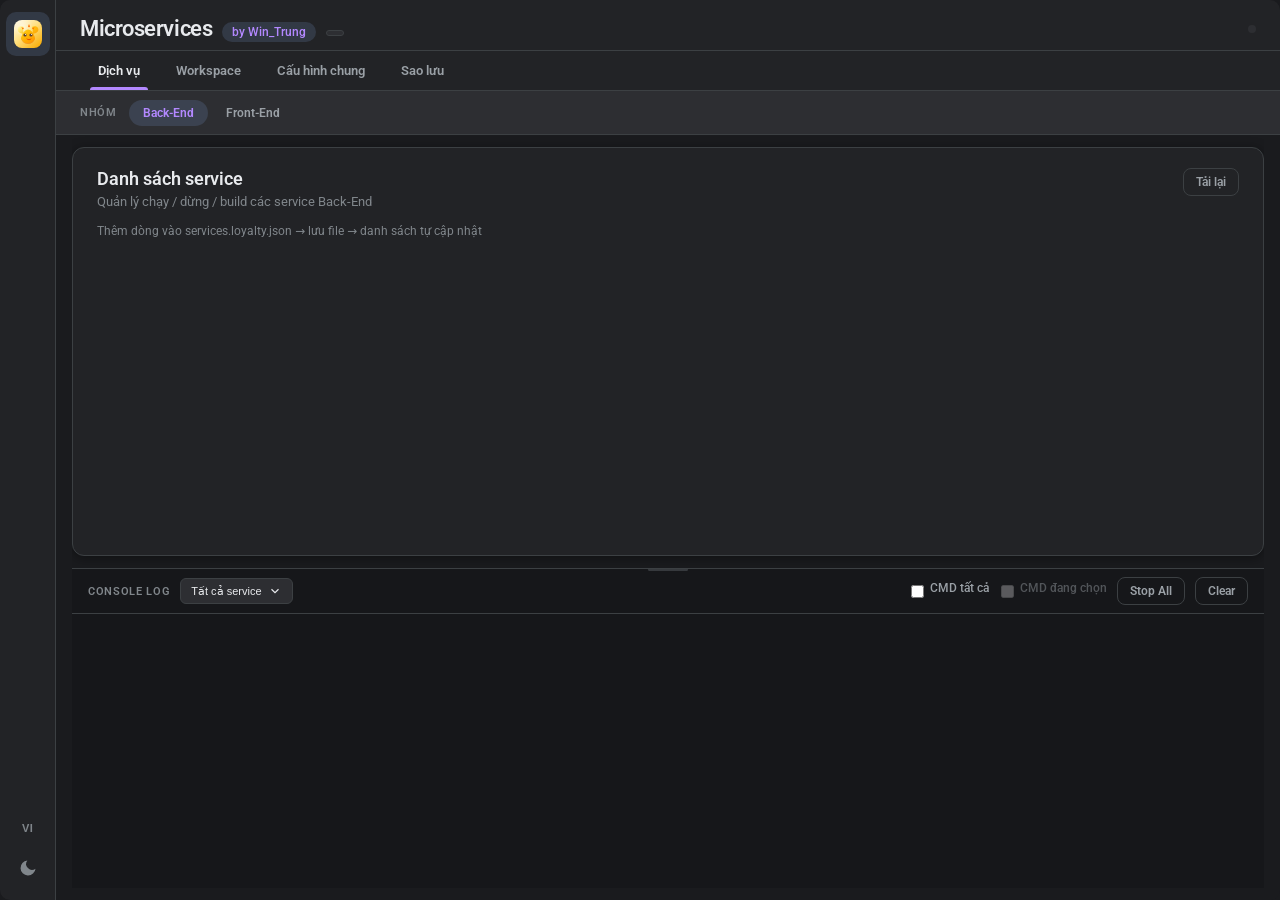
==== commit 4e979c82: "Release v1.1.0: console log on all tabs, colored warnings/errors, CMD all vs selected. Bump version " ====
--- a/DLLRunTool/wwwroot/index.html
+++ b/DLLRunTool/wwwroot/index.html
@@ -228,10 +228,16 @@
               </div>
             </div>
             <div class="console-header-actions">
-              <label class="console-mode-toggle" data-i18n-title="console.cmdTitle" title="CMD">
-                <input type="checkbox" id="chkShowConsole" />
-                <span data-i18n="console.cmdToggle">Mở CMD riêng</span>
-              </label>
+              <div class="console-cmd-toggles">
+                <label class="console-mode-toggle" data-i18n-title="console.cmdAllTitle" title="CMD tất cả">
+                  <input type="checkbox" id="chkShowConsoleAll" />
+                  <span data-i18n="console.cmdAll">CMD tất cả</span>
+                </label>
+                <label class="console-mode-toggle" data-i18n-title="console.cmdSelectedTitle" title="CMD service đang chọn">
+                  <input type="checkbox" id="chkShowConsoleSelected" disabled />
+                  <span data-i18n="console.cmdSelected">CMD đang chọn</span>
+                </label>
+              </div>
               <button class="btn ghost small" id="btnStopAll" data-i18n="console.stopAll" data-i18n-title="console.stopAllTitle" title="Stop All">Stop All</button>
               <button class="btn ghost small" id="btnClearLog" data-i18n="console.clear">Clear</button>
             </div>
--- a/DLLRunTool/wwwroot/css/app.css
+++ b/DLLRunTool/wwwroot/css/app.css
@@ -1016,8 +1016,17 @@
 .console-header-actions {
   display: flex;
   align-items: center;
-  gap: 8px;
+  gap: 10px;
   flex-shrink: 0;
+  flex-wrap: wrap;
+  justify-content: flex-end;
+}
+
+.console-cmd-toggles {
+  display: flex;
+  align-items: center;
+  gap: 12px;
+  flex-wrap: wrap;
 }
 
 .log-filter {
@@ -1093,16 +1102,22 @@
 }
 
 .console-mode-toggle {
-  display: flex;
+  display: inline-flex;
   align-items: center;
   gap: 6px;
-  font-size: 11px;
+  font-size: 12px;
   font-weight: 500;
   text-transform: none;
   letter-spacing: 0;
   cursor: pointer;
   color: var(--text-secondary);
   user-select: none;
+  white-space: nowrap;
+}
+
+.console-mode-toggle:has(input:disabled) {
+  opacity: 0.45;
+  cursor: not-allowed;
 }
 
 .console-mode-toggle input {
@@ -1123,7 +1138,7 @@
   line-height: 1.6;
 }
 
-.log-line { padding: 2px 0; animation: logIn 0.15s ease; }
+.log-line { padding: 2px 0; animation: logIn 0.15s ease; line-height: 1.45; }
 @keyframes logIn {
   from { opacity: 0; transform: translateX(-4px); }
   to { opacity: 1; transform: translateX(0); }
@@ -1131,8 +1146,12 @@
 
 .log-line.info { color: var(--text-secondary); }
 .log-line.success, .log-line.status-running { color: var(--success); }
-.log-line.warning, .log-line.status-stopped { color: var(--warning); }
-.log-line.error { color: var(--danger); }
+.log-line.warning, .log-line.log-warning, .log-line.status-stopped { color: var(--warning); font-weight: 500; }
+.log-line.error, .log-line.log-error { color: var(--danger); font-weight: 600; }
+.log-line.error .log-svc,
+.log-line.log-error .log-svc { color: var(--danger); }
+.log-line.warning .log-svc,
+.log-line.log-warning .log-svc { color: var(--warning); }
 .log-filter-empty {
   color: var(--text-muted);
   font-style: italic;
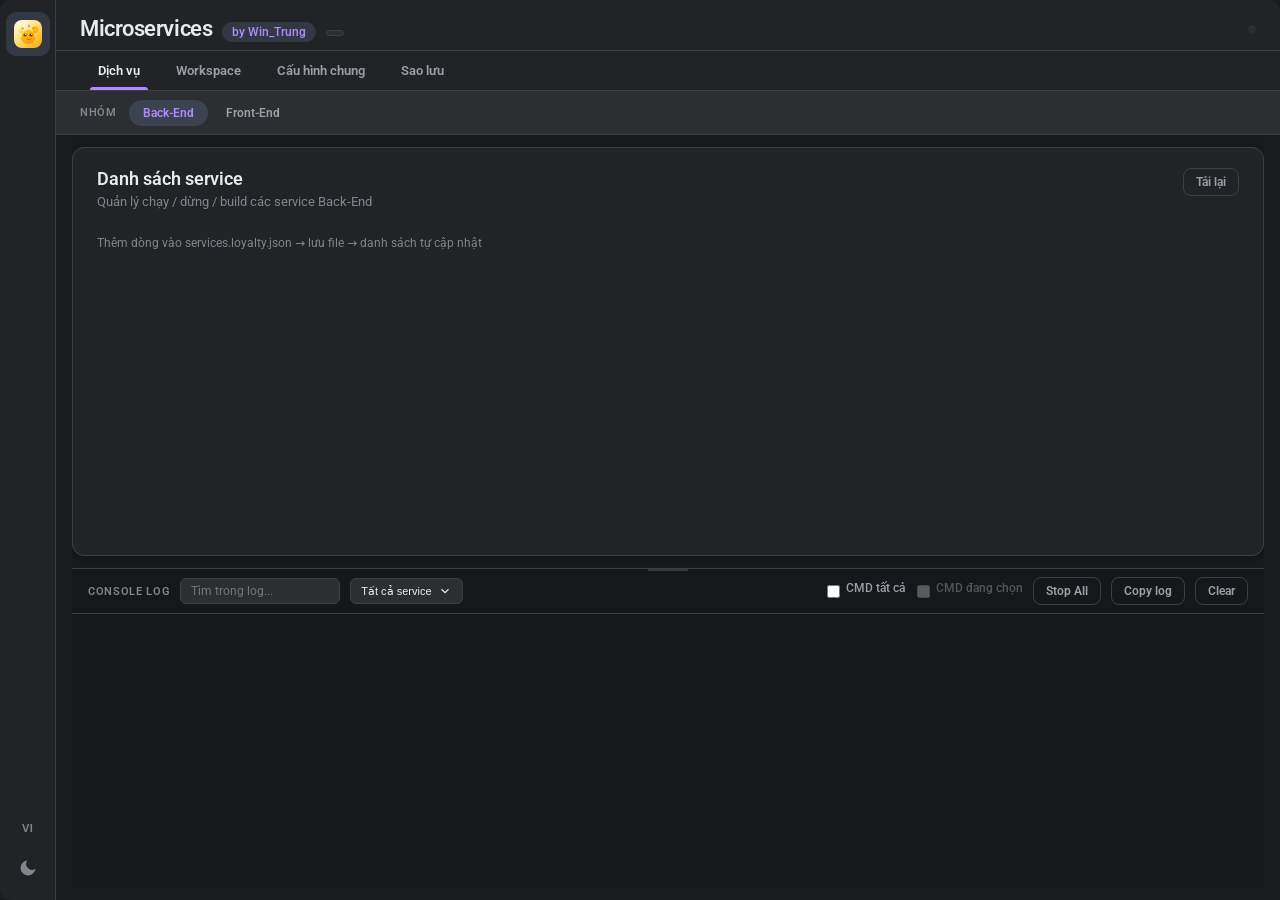
==== commit 0e168714: "Release v1.2.0: health check, dev stack, UI persistence, and ops polish. Add dry-run backup preview," ====
--- a/DLLRunTool/wwwroot/index.html
+++ b/DLLRunTool/wwwroot/index.html
@@ -65,12 +65,18 @@
             <button class="btn primary small" id="btnDownloadUpdate" data-i18n="update.now">Cập nhật ngay</button>
             <button class="btn ghost small" id="btnCheckUpdate" data-i18n="update.check">Kiểm tra lại</button>
             <button class="btn ghost small" id="btnDismissUpdate" data-i18n="update.later">Để sau</button>
+            <button class="btn ghost small" id="btnDismissUpdateMonth" data-i18n="update.laterMonth">Bỏ qua tháng này</button>
           </div>
         </div>
 
         <div class="workspace-banner hidden" id="workspaceBanner">
           <span id="workspaceBannerText"></span>
           <button class="btn ghost small" id="btnOpenWorkspace" data-i18n="workspace.openPaths">Cấu hình đường dẫn</button>
+        </div>
+
+        <div class="workspace-banner secret-banner hidden" id="secretScanBanner">
+          <span id="secretScanBannerText"></span>
+          <button class="btn ghost small" id="btnDismissSecretScan" data-i18n="secret.dismiss">Ẩn</button>
         </div>
 
         <section class="view-panel" id="dashboardView">
@@ -85,6 +91,7 @@
                 Tải lại
               </button>
             </div>
+            <div class="stack-preset-bar" id="stackPresetBar"></div>
             <p class="section-desc dashboard-hint" data-i18n="dashboard.hint">Thêm dòng vào services.loyalty.json → lưu file → danh sách tự cập nhật</p>
             <div class="dashboard-list" id="dashboardList"></div>
           </div>
@@ -198,7 +205,9 @@
             <div class="import-preview hidden" id="importPreview">
               <h3 data-i18n="backup.previewTitle">Xem trước Import</h3>
               <p class="preview-meta" id="importPreviewMeta"></p>
+              <div class="dry-run-summary hidden" id="importDryRunSummary"></div>
               <ul class="preview-service-list" id="importPreviewList"></ul>
+              <ul class="dry-run-messages hidden" id="importDryRunMessages"></ul>
               <div class="action-bar">
                 <button class="btn success" id="btnApplyImport"><span data-i18n="backup.applyImport">Apply vào Source</span></button>
                 <button class="btn ghost" id="btnCancelImport" data-i18n="backup.cancel">Hủy</button>
@@ -219,6 +228,7 @@
           <div class="console-header">
             <div class="console-header-left">
               <span data-i18n="console.title">Console Log</span>
+              <input type="search" class="console-search" id="consoleSearch" data-i18n-placeholder="console.searchPlaceholder" placeholder="Tìm trong log..." />
               <div class="log-filter" id="logFilter">
                 <button type="button" class="log-filter-btn" id="logFilterBtn" data-i18n-title="console.filterTitle" title="Filter">
                   <span id="logFilterLabel" data-i18n="console.allServices">Tất cả service</span>
@@ -239,6 +249,7 @@
                 </label>
               </div>
               <button class="btn ghost small" id="btnStopAll" data-i18n="console.stopAll" data-i18n-title="console.stopAllTitle" title="Stop All">Stop All</button>
+              <button class="btn ghost small" id="btnCopyLog" data-i18n="console.copyLog">Copy log</button>
               <button class="btn ghost small" id="btnClearLog" data-i18n="console.clear">Clear</button>
             </div>
           </div>
--- a/DLLRunTool/wwwroot/css/app.css
+++ b/DLLRunTool/wwwroot/css/app.css
@@ -660,6 +660,111 @@
   animation: pulse 1.2s ease-in-out infinite;
 }
 
+.status-led.healthy {
+  background: var(--success);
+  box-shadow: 0 0 10px var(--success);
+}
+
+.status-led.unhealthy {
+  background: var(--warning);
+  box-shadow: 0 0 10px var(--warning);
+}
+
+.status-led.crashed {
+  background: var(--danger);
+  box-shadow: 0 0 10px var(--danger);
+  animation: pulse 0.8s ease-in-out infinite;
+}
+
+.status-led.starting-health {
+  background: var(--accent);
+  box-shadow: 0 0 8px var(--accent);
+  animation: pulse 1s ease-in-out infinite;
+}
+
+.service-row-note {
+  font-size: 11px;
+  color: var(--warning);
+  margin-top: 4px;
+  white-space: nowrap;
+  overflow: hidden;
+  text-overflow: ellipsis;
+}
+
+.stack-preset-bar {
+  display: flex;
+  flex-wrap: wrap;
+  gap: 10px;
+  padding: 0 0 12px;
+  align-items: center;
+}
+
+.stack-preset-group {
+  display: inline-flex;
+  align-items: center;
+  gap: 6px;
+  padding: 4px 8px;
+  border: 1px solid var(--border);
+  border-radius: var(--radius-sm);
+  background: var(--bg-elevated);
+}
+
+.stack-preset-label {
+  font-size: 12px;
+  font-weight: 600;
+  color: var(--text-secondary);
+}
+
+.secret-banner {
+  border-color: var(--warning);
+  background: rgba(249, 171, 0, 0.12);
+}
+
+.console-search {
+  width: 160px;
+  max-width: 28vw;
+  padding: 5px 10px;
+  font-size: 12px;
+  border-radius: 6px;
+  border: 1px solid var(--border);
+  background: var(--bg-elevated);
+  color: var(--text-primary);
+}
+
+.dry-run-summary {
+  font-size: 13px;
+  font-weight: 600;
+  margin: 8px 0 12px;
+  color: var(--text-secondary);
+}
+
+.dry-run-messages {
+  list-style: none;
+  max-height: 200px;
+  overflow-y: auto;
+  font-family: Consolas, monospace;
+  font-size: 11px;
+  margin-bottom: 12px;
+}
+
+.dry-run-messages li {
+  padding: 3px 0;
+  border-bottom: 1px solid var(--border);
+}
+
+.dry-run-changed { color: var(--success); }
+.dry-run-unchanged { color: var(--text-muted); }
+.dry-run-skipped { color: var(--warning); }
+
+.update-bullet-list {
+  margin: 8px 0 0;
+  padding-left: 18px;
+  font-size: 12px;
+  color: var(--text-secondary);
+}
+
+.update-bullet-list li { margin: 4px 0; }
+
 @keyframes pulse {
   0%, 100% { opacity: 1; }
   50% { opacity: 0.75; }
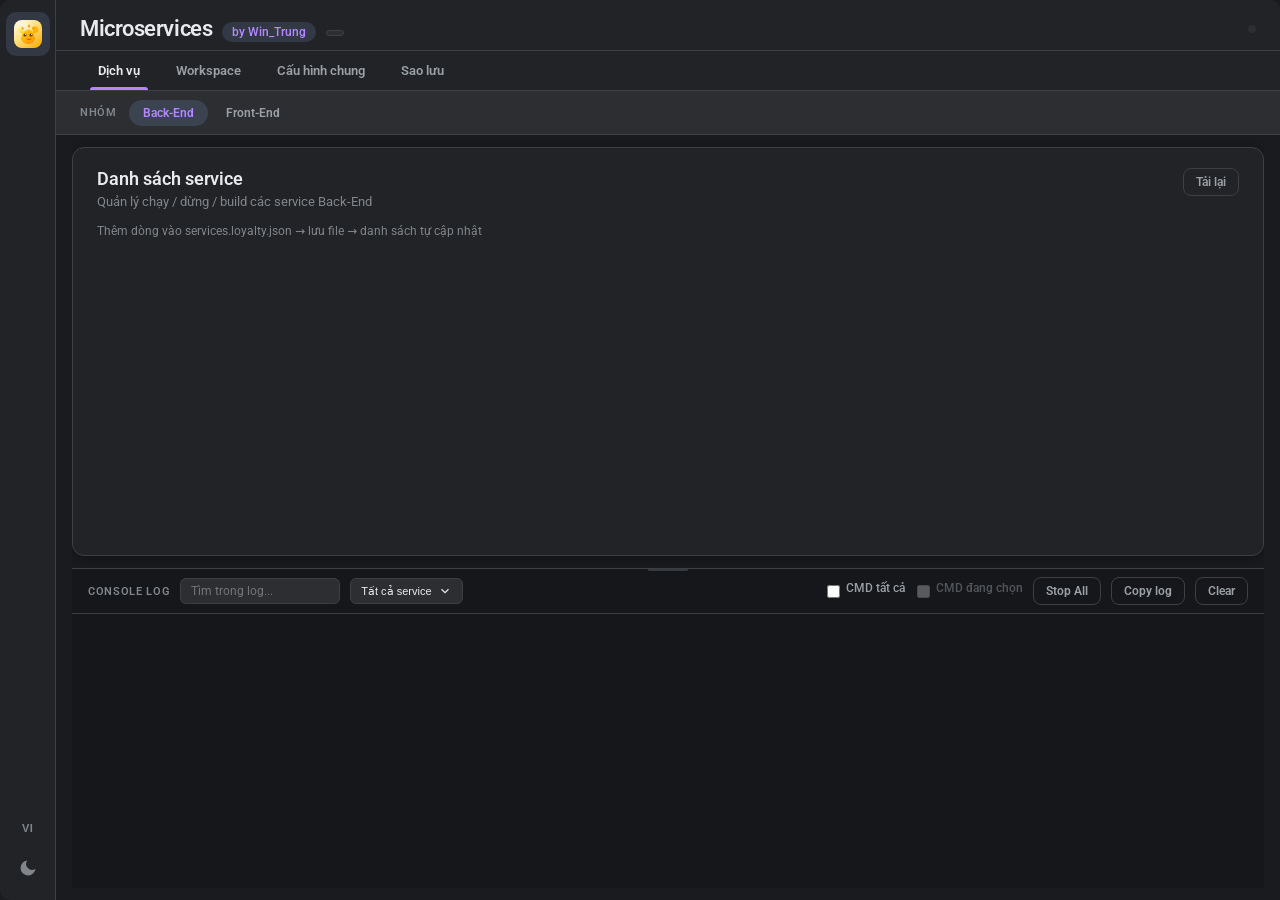
==== commit 6395554f: "Fix v1.2.0 UI layout and skip HTTP health check for exe services like Redis. Remove dev stack preset" ====
--- a/DLLRunTool/wwwroot/index.html
+++ b/DLLRunTool/wwwroot/index.html
@@ -91,7 +91,6 @@
                 Tải lại
               </button>
             </div>
-            <div class="stack-preset-bar" id="stackPresetBar"></div>
             <p class="section-desc dashboard-hint" data-i18n="dashboard.hint">Thêm dòng vào services.loyalty.json → lưu file → danh sách tự cập nhật</p>
             <div class="dashboard-list" id="dashboardList"></div>
           </div>
--- a/DLLRunTool/wwwroot/css/app.css
+++ b/DLLRunTool/wwwroot/css/app.css
@@ -623,7 +623,8 @@
 }
 
 .service-row {
-  display: flex;
+  display: grid;
+  grid-template-columns: auto minmax(0, 1fr) auto;
   align-items: center;
   gap: 14px;
   padding: 14px 18px;
@@ -691,30 +692,7 @@
   text-overflow: ellipsis;
 }
 
-.stack-preset-bar {
-  display: flex;
-  flex-wrap: wrap;
-  gap: 10px;
-  padding: 0 0 12px;
-  align-items: center;
-}
-
-.stack-preset-group {
-  display: inline-flex;
-  align-items: center;
-  gap: 6px;
-  padding: 4px 8px;
-  border: 1px solid var(--border);
-  border-radius: var(--radius-sm);
-  background: var(--bg-elevated);
-}
-
-.stack-preset-label {
-  font-size: 12px;
-  font-weight: 600;
-  color: var(--text-secondary);
-}
-
+.service-row-info { min-width: 0; }
 .secret-banner {
   border-color: var(--warning);
   background: rgba(249, 171, 0, 0.12);
@@ -770,8 +748,6 @@
   50% { opacity: 0.75; }
 }
 
-.service-row-info { flex: 1; min-width: 0; }
-
 .service-row-name {
   font-size: 15px;
   font-weight: 600;
@@ -832,18 +808,30 @@
 }
 
 .service-row-actions {
-  display: grid;
-  grid-template-columns: 78px 90px 92px 60px 38px 38px;
+  display: flex;
+  flex-wrap: nowrap;
+  align-items: center;
   gap: 8px;
-  align-items: center;
   flex-shrink: 0;
 }
 
-.service-row-actions .row-btn,
-.service-row-actions .row-btn-spacer {
-  width: 100%;
-  box-sizing: border-box;
-  justify-content: center;
+.service-row-actions-main,
+.service-row-actions-tools {
+  display: flex;
+  flex-wrap: nowrap;
+  align-items: center;
+  gap: 6px;
+  flex-shrink: 0;
+}
+
+.service-row-actions-tools {
+  gap: 4px;
+  padding-left: 8px;
+  border-left: 1px solid var(--border);
+}
+
+.service-row-actions .row-btn {
+  flex-shrink: 0;
 }
 
 .service-row-actions .row-btn.success,
@@ -1533,8 +1521,15 @@
 
 @media (max-width: 900px) {
   .backup-summary { grid-template-columns: repeat(2, 1fr); }
-  .service-row { flex-wrap: wrap; }
-  .service-row-actions { width: 100%; flex-wrap: wrap; }
+  .service-row {
+    grid-template-columns: auto minmax(0, 1fr);
+  }
+  .service-row-actions {
+    grid-column: 1 / -1;
+    justify-content: flex-end;
+    max-width: 100%;
+    overflow-x: auto;
+  }
   .form-grid,
   .form-grid-2,
   .form-grid-3 { grid-template-columns: 1fr; }
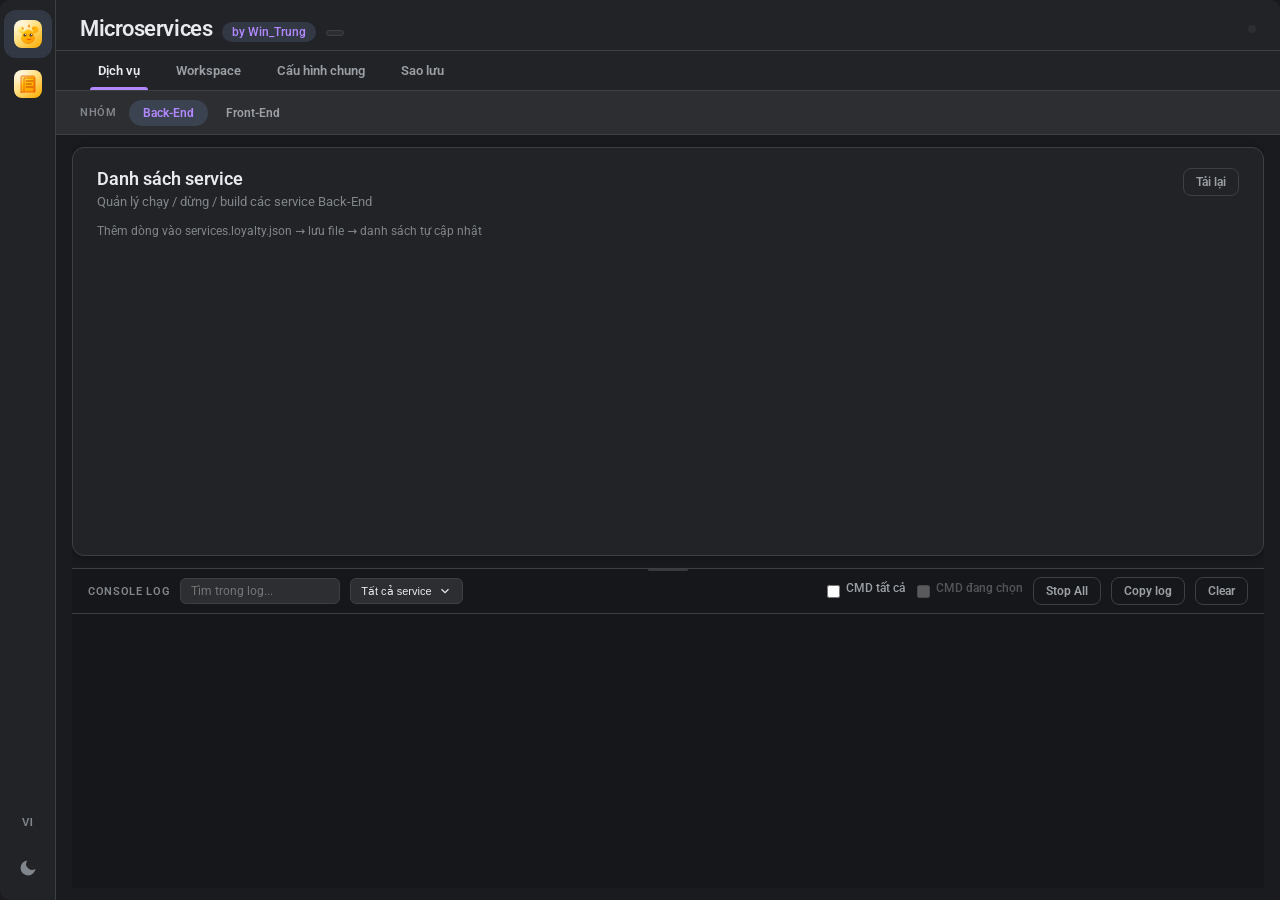
==== commit a0731646: "Add Handbook rail tab with LoyaltyPlatform architecture guide. Handbook lives in the left icon rail " ====
--- a/DLLRunTool/wwwroot/index.html
+++ b/DLLRunTool/wwwroot/index.html
@@ -13,9 +13,12 @@
 <body data-theme="dark">
   <div class="app-shell">
     <aside class="icon-rail">
-      <div class="rail-icon rail-brand active" data-i18n-title="rail.services" title="Services">
+      <button class="rail-icon rail-brand active" id="railServices" type="button" data-rail="services" data-i18n-title="rail.services" title="Services">
         <img class="rail-logo" src="assets/dragon-mark.svg" alt="" width="32" height="32" />
-      </div>
+      </button>
+      <button class="rail-icon rail-brand" id="railHandbook" type="button" data-rail="handbook" data-i18n-title="rail.handbook" title="Handbook">
+        <img class="rail-logo" src="assets/handbook-mark.svg" alt="" width="32" height="32" />
+      </button>
       <div class="rail-spacer"></div>
       <button class="rail-icon lang-toggle" id="langToggle" type="button" data-i18n-title="rail.lang" title="Ngôn ngữ">
         <span class="lang-label">VI</span>
@@ -30,7 +33,7 @@
       <header class="top-bar">
         <div class="brand-block">
           <div class="title-group">
-            <h1 class="page-title">Microservices</h1>
+            <h1 class="page-title" id="pageTitle">Microservices</h1>
             <span class="author-badge">by Win_Trung</span>
             <span class="version-badge" id="appVersionBadge" data-i18n-title="versionBadge" title="Phiên bản hiện tại"></span>
           </div>
@@ -38,7 +41,7 @@
         </div>
       </header>
 
-      <nav class="view-tabs" data-i18n-aria="nav.main" aria-label="Điều hướng chính">
+      <nav class="view-tabs" id="viewTabsNav" data-i18n-aria="nav.main" aria-label="Điều hướng chính">
         <button class="view-tab active" data-view="dashboard" data-i18n="nav.dashboard">Dịch vụ</button>
         <button class="view-tab" data-view="workspace" data-i18n="nav.workspace">Workspace</button>
         <button class="view-tab" data-view="global" data-i18n="nav.global">Cấu hình chung</button>
@@ -93,6 +96,18 @@
             </div>
             <p class="section-desc dashboard-hint" data-i18n="dashboard.hint">Thêm dòng vào services.loyalty.json → lưu file → danh sách tự cập nhật</p>
             <div class="dashboard-list" id="dashboardList"></div>
+          </div>
+        </section>
+
+        <section class="view-panel hidden" id="handbookView">
+          <div class="panel-card handbook-panel">
+            <div class="panel-card-header">
+              <div>
+                <h2 id="handbookTitle">Handbook</h2>
+                <p class="panel-card-desc" id="handbookSubtitle"></p>
+              </div>
+            </div>
+            <div class="handbook-body" id="handbookBody"></div>
           </div>
         </section>
 
@@ -319,6 +334,7 @@
   </div>
 
   <script src="js/i18n.js"></script>
+  <script src="js/handbook-content.js"></script>
   <script src="js/bridge.js"></script>
   <script src="js/app.js"></script>
 </body>
--- a/DLLRunTool/wwwroot/css/app.css
+++ b/DLLRunTool/wwwroot/css/app.css
@@ -108,6 +108,7 @@
   display: flex;
   flex-direction: column;
   align-items: center;
+  gap: 6px;
   padding: 12px 0;
   flex-shrink: 0;
 }
@@ -130,6 +131,14 @@
   width: 44px;
   height: 44px;
   padding: 6px;
+}
+.rail-brand.active {
+  background: transparent;
+  box-shadow: 0 0 0 2px var(--accent-soft);
+}
+.rail-brand:hover {
+  background: transparent;
+  opacity: 0.92;
 }
 .rail-logo {
   width: 100%;
@@ -667,8 +676,26 @@
 }
 
 .status-led.unhealthy {
-  background: var(--warning);
-  box-shadow: 0 0 10px var(--warning);
+  background: var(--danger);
+  box-shadow: 0 0 10px var(--danger);
+  animation: pulse 1.2s ease-in-out infinite;
+}
+
+.status-led.checking-health {
+  background: var(--accent);
+  box-shadow: 0 0 8px var(--accent);
+  animation: pulse 1s ease-in-out infinite;
+}
+
+.status-led.retrying-health {
+  background: #f59e0b;
+  box-shadow: 0 0 10px rgba(245, 158, 11, 0.65), 0 0 0 3px rgba(245, 158, 11, 0.2);
+  animation: pulse 0.9s ease-in-out infinite;
+}
+
+.status-led.no-health {
+  background: var(--text-muted);
+  box-shadow: none;
 }
 
 .status-led.crashed {
@@ -817,17 +844,37 @@
 
 .service-row-actions-main,
 .service-row-actions-tools {
-  display: flex;
-  flex-wrap: nowrap;
-  align-items: center;
+  flex-shrink: 0;
+}
+
+.service-row-actions-main {
+  display: grid;
+  grid-template-columns: 88px 92px 36px;
   gap: 6px;
-  flex-shrink: 0;
+  align-items: center;
+}
+
+.service-row-actions-main > .row-btn {
+  width: 100%;
+  min-width: 0;
+  justify-content: center;
+  box-sizing: border-box;
 }
 
 .service-row-actions-tools {
+  display: grid;
+  grid-template-columns: repeat(5, 36px);
   gap: 4px;
+  align-items: center;
   padding-left: 8px;
   border-left: 1px solid var(--border);
+}
+
+.service-row-actions-tools > .row-btn {
+  width: 100%;
+  min-width: 0;
+  justify-content: center;
+  box-sizing: border-box;
 }
 
 .service-row-actions .row-btn {
@@ -1551,6 +1598,221 @@
   cursor: not-allowed;
 }
 
+.handbook-panel .handbook-body {
+  display: flex;
+  flex-direction: column;
+  gap: 16px;
+  max-height: calc(100vh - 280px);
+  overflow-y: auto;
+  padding-right: 4px;
+}
+
+.handbook-section {
+  padding: 16px 18px;
+  background: var(--bg-elevated);
+  border: 1px solid var(--border);
+  border-radius: var(--radius);
+}
+
+.handbook-section-title {
+  font-size: 14px;
+  font-weight: 600;
+  margin: 0 0 12px;
+  color: var(--text-primary);
+}
+
+.handbook-section-body {
+  font-size: 13px;
+  line-height: 1.55;
+  color: var(--text-secondary);
+}
+
+.handbook-section-body code {
+  font-size: 12px;
+  padding: 1px 5px;
+  border-radius: 4px;
+  background: var(--bg-row);
+  color: var(--accent);
+}
+
+.handbook-note {
+  margin-top: 10px;
+  font-size: 12px;
+  color: var(--text-muted);
+}
+
+.handbook-tree {
+  display: flex;
+  flex-direction: column;
+  gap: 4px;
+  font-family: "Roboto", monospace;
+  font-size: 12px;
+}
+
+.handbook-tree-item.indent-1 { padding-left: 16px; }
+.handbook-tree-item.indent-2 { padding-left: 32px; color: var(--text-muted); }
+
+.handbook-flow {
+  display: flex;
+  flex-direction: column;
+  align-items: flex-start;
+  gap: 6px;
+}
+
+.handbook-flow-step {
+  padding: 8px 14px;
+  background: var(--bg-row);
+  border: 1px solid var(--border);
+  border-radius: var(--radius-sm);
+  font-weight: 500;
+  color: var(--text-primary);
+}
+
+.handbook-flow-port {
+  margin-left: 8px;
+  font-size: 11px;
+  color: var(--accent);
+  font-weight: 600;
+}
+
+.handbook-flow-tag {
+  margin-left: 6px;
+  font-size: 10px;
+  text-transform: uppercase;
+  color: var(--text-muted);
+  border: 1px solid var(--border);
+  padding: 1px 6px;
+  border-radius: 4px;
+}
+
+.handbook-flow-arrow {
+  font-size: 11px;
+  color: var(--text-muted);
+  padding-left: 12px;
+}
+
+.handbook-table {
+  width: 100%;
+  border-collapse: collapse;
+  font-size: 12px;
+  margin-top: 8px;
+}
+
+.handbook-table th,
+.handbook-table td {
+  text-align: left;
+  padding: 8px 10px;
+  border-bottom: 1px solid var(--border);
+}
+
+.handbook-table th {
+  color: var(--text-muted);
+  font-weight: 600;
+  font-size: 11px;
+  text-transform: uppercase;
+  letter-spacing: 0.03em;
+}
+
+.handbook-table-compact td:first-child {
+  font-family: monospace;
+  color: var(--accent);
+  white-space: nowrap;
+}
+
+.handbook-ol,
+.handbook-ul {
+  margin: 8px 0 0;
+  padding-left: 20px;
+}
+
+.handbook-ol li,
+.handbook-ul li {
+  margin-bottom: 6px;
+}
+
+.handbook-empty {
+  padding: 48px 24px;
+  text-align: center;
+  color: var(--text-muted);
+}
+
+.handbook-empty p:first-child {
+  font-size: 15px;
+  color: var(--text-secondary);
+  margin-bottom: 12px;
+}
+
+.handbook-solution {
+  font-family: "Cascadia Code", "Consolas", "Roboto Mono", monospace;
+  font-size: 12px;
+  line-height: 1.55;
+  background: var(--bg-elevated);
+  border: 1px solid var(--border);
+  border-radius: var(--radius-sm);
+  padding: 12px 14px;
+  overflow-x: auto;
+}
+
+.handbook-solution-folder {
+  color: var(--text-secondary);
+  margin-top: 2px;
+}
+
+.handbook-solution-folder.root {
+  color: var(--text-primary);
+  font-weight: 600;
+}
+
+.handbook-solution-item {
+  padding-left: 18px;
+  color: var(--text-muted);
+}
+
+.handbook-solution-item.cs {
+  color: var(--accent);
+}
+
+.handbook-solution-item.host {
+  color: var(--purple);
+  font-weight: 500;
+}
+
+.handbook-callout {
+  margin-top: 12px;
+  padding: 10px 12px;
+  border-left: 3px solid var(--purple);
+  background: var(--accent-soft);
+  border-radius: 0 var(--radius-sm) var(--radius-sm) 0;
+  font-size: 13px;
+  line-height: 1.5;
+}
+
+.handbook-callout strong {
+  color: var(--text-primary);
+}
+
+.handbook-layer-flow {
+  display: flex;
+  flex-wrap: wrap;
+  align-items: center;
+  gap: 6px;
+  margin: 12px 0;
+  font-size: 13px;
+}
+
+.handbook-layer-chip {
+  padding: 6px 10px;
+  background: var(--bg-elevated);
+  border: 1px solid var(--border);
+  border-radius: var(--radius-sm);
+  white-space: nowrap;
+}
+
+.handbook-layer-arrow {
+  color: var(--text-muted);
+  font-size: 12px;
+}
+
 .app-dialog-overlay {
   position: fixed;
   inset: 0;
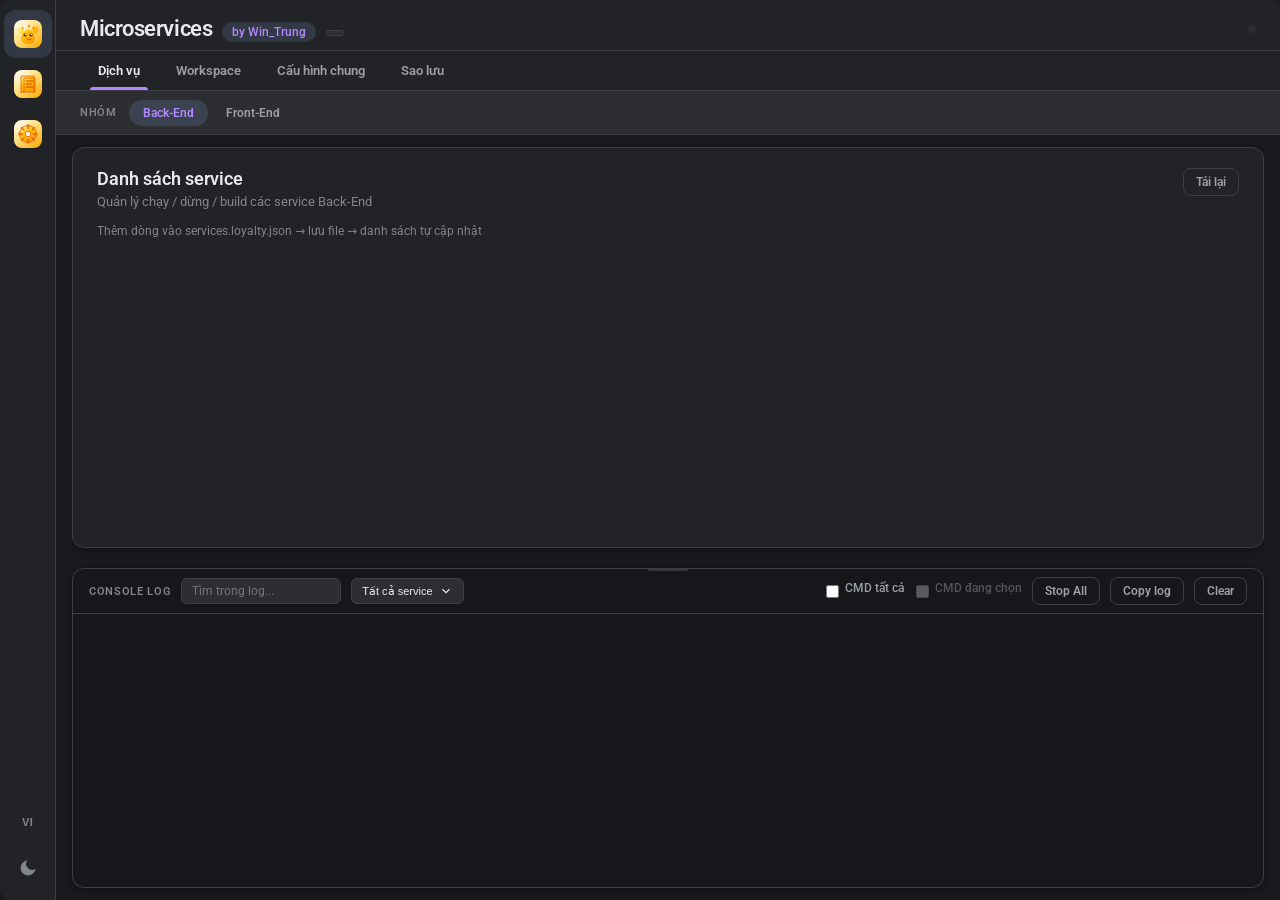
==== commit f364ccc9: "Release v1.3.0: ## DLLRunTool v1.3.0 ### Kubernetes (moi) - Tab **Kubernetes** tren rail trai: quan" ====
--- a/DLLRunTool/wwwroot/index.html
+++ b/DLLRunTool/wwwroot/index.html
@@ -19,6 +19,9 @@
       <button class="rail-icon rail-brand" id="railHandbook" type="button" data-rail="handbook" data-i18n-title="rail.handbook" title="Handbook">
         <img class="rail-logo" src="assets/handbook-mark.svg" alt="" width="32" height="32" />
       </button>
+      <button class="rail-icon rail-brand" id="railKubernetes" type="button" data-rail="kubernetes" data-i18n-title="rail.kubernetes" title="Kubernetes">
+        <img class="rail-logo" src="assets/k8s-mark.svg" alt="" width="32" height="32" />
+      </button>
       <div class="rail-spacer"></div>
       <button class="rail-icon lang-toggle" id="langToggle" type="button" data-i18n-title="rail.lang" title="Ngôn ngữ">
         <span class="lang-label">VI</span>
@@ -111,6 +114,12 @@
           </div>
         </section>
 
+        <section class="view-panel hidden" id="k8sView">
+          <div class="panel-card k8s-panel">
+            <div class="k8s-host" id="k8sHost" aria-label="Kubernetes dashboard"></div>
+          </div>
+        </section>
+
         <section class="view-panel hidden" id="workspaceView">
           <div class="panel-card workspace-panel">
             <div class="panel-card-header">
@@ -125,11 +134,29 @@
               <h3 data-i18n="workspace.missingTitle">Service không tìm thấy thư mục</h3>
               <ul id="workspaceMissingList"></ul>
             </div>
+            <div class="form-section workspace-run-section">
+              <h3 class="form-section-title" data-i18n="workspace.runTitle">Tùy chọn chạy service</h3>
+              <p class="section-desc" data-i18n="workspace.runDesc">Biến môi trường áp dụng mỗi lần RUN (dotnet dll). Mặc định: ASPNETCORE_ENVIRONMENT=Development.</p>
+              <div class="env-editor">
+                <div class="env-table-header">
+                  <span data-i18n="label.key">Key</span>
+                  <span data-i18n="label.value">Value</span>
+                  <span></span>
+                </div>
+                <div id="runEnvContainer"></div>
+              </div>
+              <button class="btn ghost small" id="runAddEnv" data-i18n="global.addEnv">+ Thêm biến</button>
+              <label class="run-option-toggle">
+                <input type="checkbox" id="chkCleanBinBeforeBuild" />
+                <span data-i18n="workspace.cleanBinBeforeBuild">Xóa bin/obj trước mỗi lần Build</span>
+              </label>
+            </div>
             <div class="action-bar panel-card-footer">
               <button class="btn primary" id="btnSaveWorkspace">
                 <svg viewBox="0 0 24 24" fill="none" stroke="currentColor" stroke-width="2"><path d="M19 21H5a2 2 0 0 1-2-2V5a2 2 0 0 1 2-2h11l5 5v11a2 2 0 0 1-2 2z"/></svg>
                 <span data-i18n="workspace.save">Lưu workspace paths</span>
               </button>
+              <button class="btn secondary" id="btnSaveRunSettings" data-i18n="workspace.saveRun">Lưu tùy chọn chạy</button>
             </div>
           </div>
         </section>
--- a/DLLRunTool/wwwroot/css/app.css
+++ b/DLLRunTool/wwwroot/css/app.css
@@ -849,7 +849,7 @@
 
 .service-row-actions-main {
   display: grid;
-  grid-template-columns: 88px 92px 36px;
+  grid-template-columns: 88px 92px;
   gap: 6px;
   align-items: center;
 }
@@ -863,11 +863,37 @@
 
 .service-row-actions-tools {
   display: grid;
-  grid-template-columns: repeat(5, 36px);
+  grid-template-columns: repeat(6, 36px);
   gap: 4px;
   align-items: center;
   padding-left: 8px;
   border-left: 1px solid var(--border);
+}
+
+.service-row-actions > .row-btn.clean-btn {
+  width: 36px;
+  min-width: 36px;
+  height: 36px;
+  margin-left: 4px;
+  padding: 0;
+  justify-content: center;
+  color: var(--danger, #f87171);
+  border: 1px solid color-mix(in srgb, var(--danger, #f87171) 45%, transparent);
+  background: color-mix(in srgb, var(--danger, #f87171) 10%, transparent);
+}
+
+.service-row-actions > .row-btn.clean-btn:hover:not(:disabled) {
+  background: color-mix(in srgb, var(--danger, #f87171) 22%, transparent);
+  border-color: color-mix(in srgb, var(--danger, #f87171) 70%, transparent);
+}
+
+.service-row-actions > .row-btn.clean-btn:disabled {
+  opacity: 0.35;
+}
+
+.service-row-actions > .row-btn.clean-btn.row-btn-spacer {
+  visibility: hidden;
+  pointer-events: none;
 }
 
 .service-row-actions-tools > .row-btn {
@@ -1075,11 +1101,15 @@
   min-height: 140px;
   max-height: 75vh;
   flex-shrink: 0;
-  border-top: 1px solid var(--border);
+  margin-top: 8px;
+  border: 1px solid var(--border);
+  border-radius: var(--radius);
+  box-shadow: var(--shadow);
   background: var(--bg-console);
   display: flex;
   flex-direction: column;
   position: relative;
+  overflow: hidden;
 }
 
 .console-section.is-resizing {
@@ -1261,6 +1291,26 @@
 }
 
 .console-mode-toggle input {
+  accent-color: var(--accent);
+}
+
+.workspace-run-section {
+  margin-top: 1.25rem;
+  padding-top: 1rem;
+  border-top: 1px solid var(--border);
+}
+
+.run-option-toggle {
+  display: flex;
+  align-items: center;
+  gap: 0.5rem;
+  margin-top: 0.75rem;
+  font-size: 0.9rem;
+  color: var(--text-secondary);
+  cursor: pointer;
+}
+
+.run-option-toggle input {
   accent-color: var(--accent);
 }
 
@@ -1878,3 +1928,26 @@
 [data-theme="dark"] .btn.danger {
   color: #fff;
 }
+
+/* Kubernetes embed (main shell) */
+body.k8s-active .console-section {
+  display: none;
+}
+
+.k8s-panel {
+  padding: 0;
+  background: transparent;
+  border: none;
+  box-shadow: none;
+}
+
+.k8s-panel .k8s-host {
+  flex: 1;
+  min-height: 0;
+  width: 100%;
+  border-radius: var(--radius);
+  overflow: hidden;
+  background: var(--bg-app);
+  border: 1px solid var(--border);
+  box-shadow: var(--shadow);
+}
